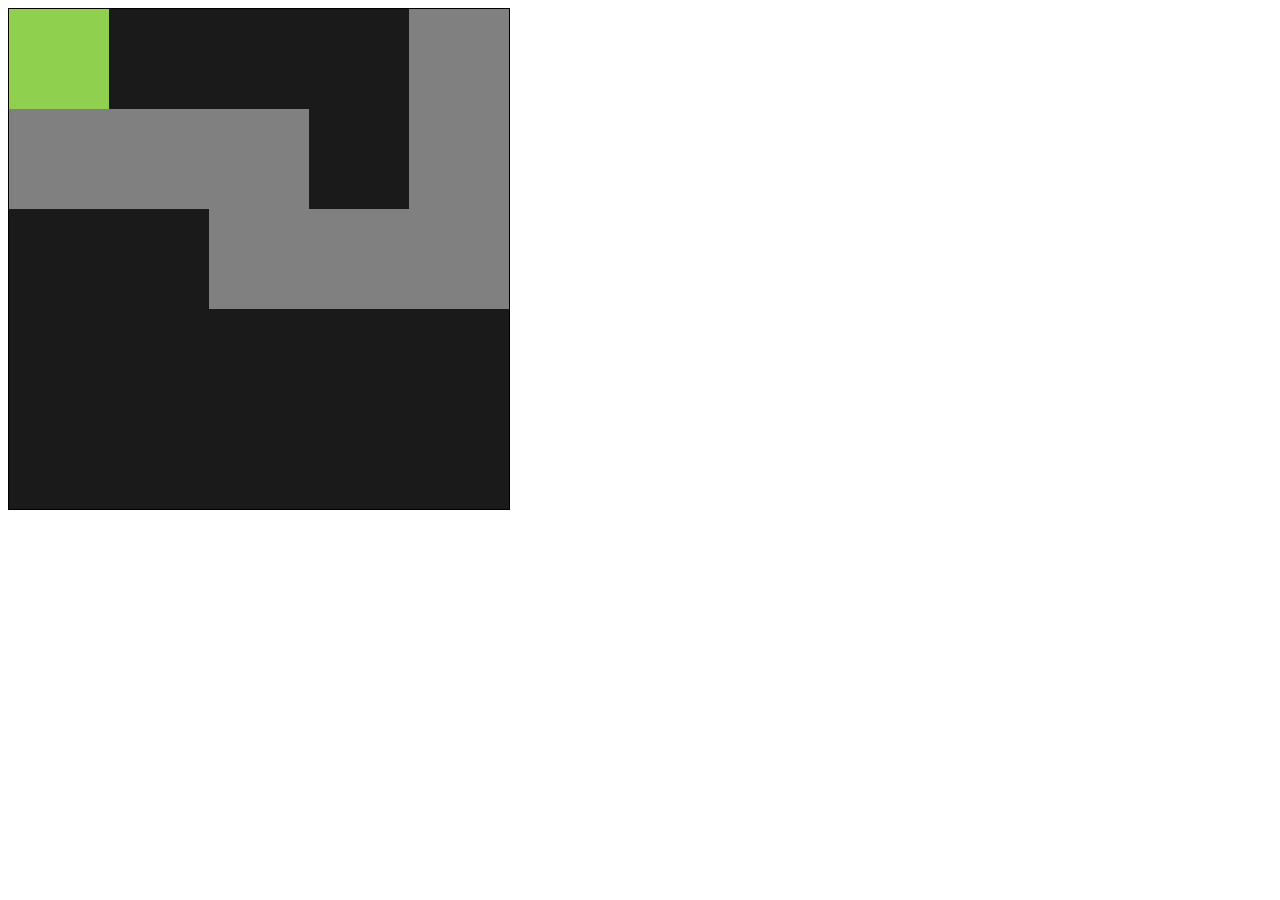
==== index.html @ 75d2e8ea "initial commit" ====
<!DOCTYPE html>
<html>
<head>
    <meta charset="utf-8" />
    <meta http-equiv="X-UA-Compatible" content="IE=edge">
    <title>MazeGame</title>
    <meta name="viewport" content="width=device-width, initial-scale=1">
    <link rel="stylesheet" type="text/css" media="screen" href="main.css" />
    <script src="js/main.js"></script>
</head>
<body onload="startGame()">
    
</body>
</html>
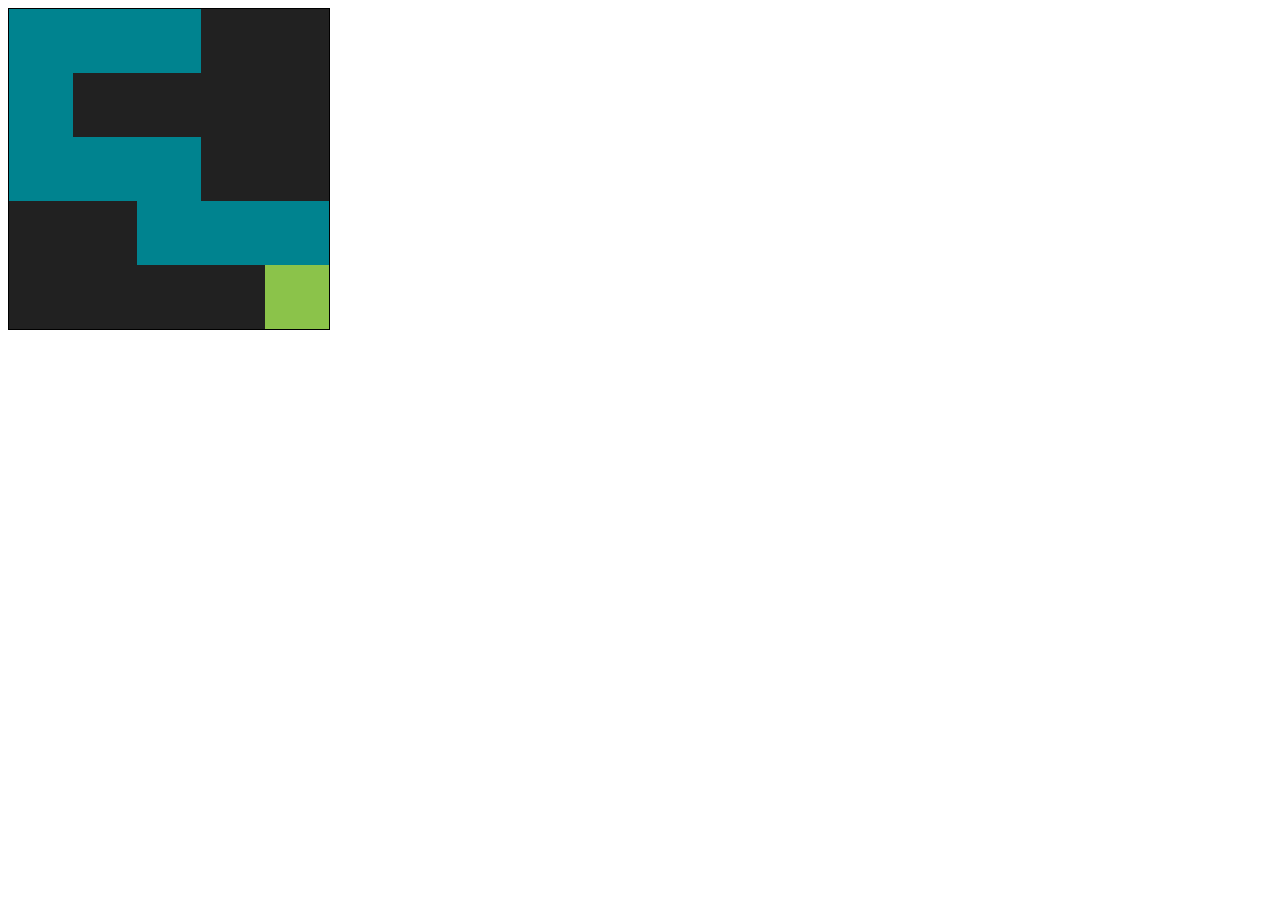
==== commit d2011dd0: "added css" ====
--- a/index.html
+++ b/index.html
@@ -5,7 +5,7 @@
     <meta http-equiv="X-UA-Compatible" content="IE=edge">
     <title>MazeGame</title>
     <meta name="viewport" content="width=device-width, initial-scale=1">
-    <link rel="stylesheet" type="text/css" media="screen" href="main.css" />
+    <link rel="stylesheet" type="text/css" media="screen" href="css/main.css" />
     <script src="js/main.js"></script>
 </head>
 <body onload="startGame()">
--- a/css/main.css
+++ b/css/main.css
@@ -0,0 +1,7 @@
+canvas {
+    z-index: 10;
+}
+
+button {
+    z-index: 20;
+}
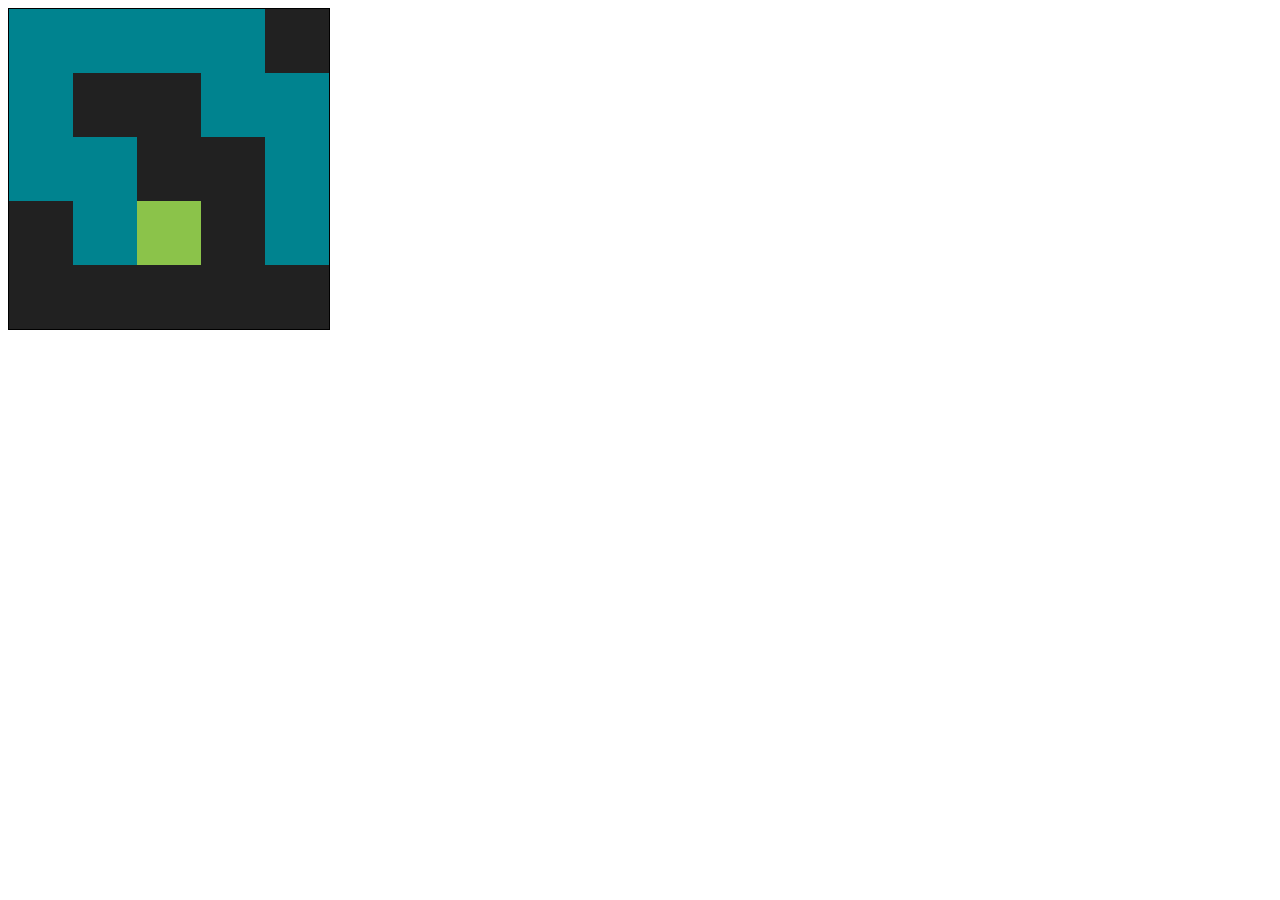
==== commit adaff396: "Update index.html" ====
--- a/index.html
+++ b/index.html
@@ -8,7 +8,7 @@
     <link rel="stylesheet" type="text/css" media="screen" href="css/main.css" />
     <script src="js/main.js"></script>
 </head>
-<body onload="startGame()">
+<body id="body" onload="startGame()">
     
 </body>
-</html>+</html>
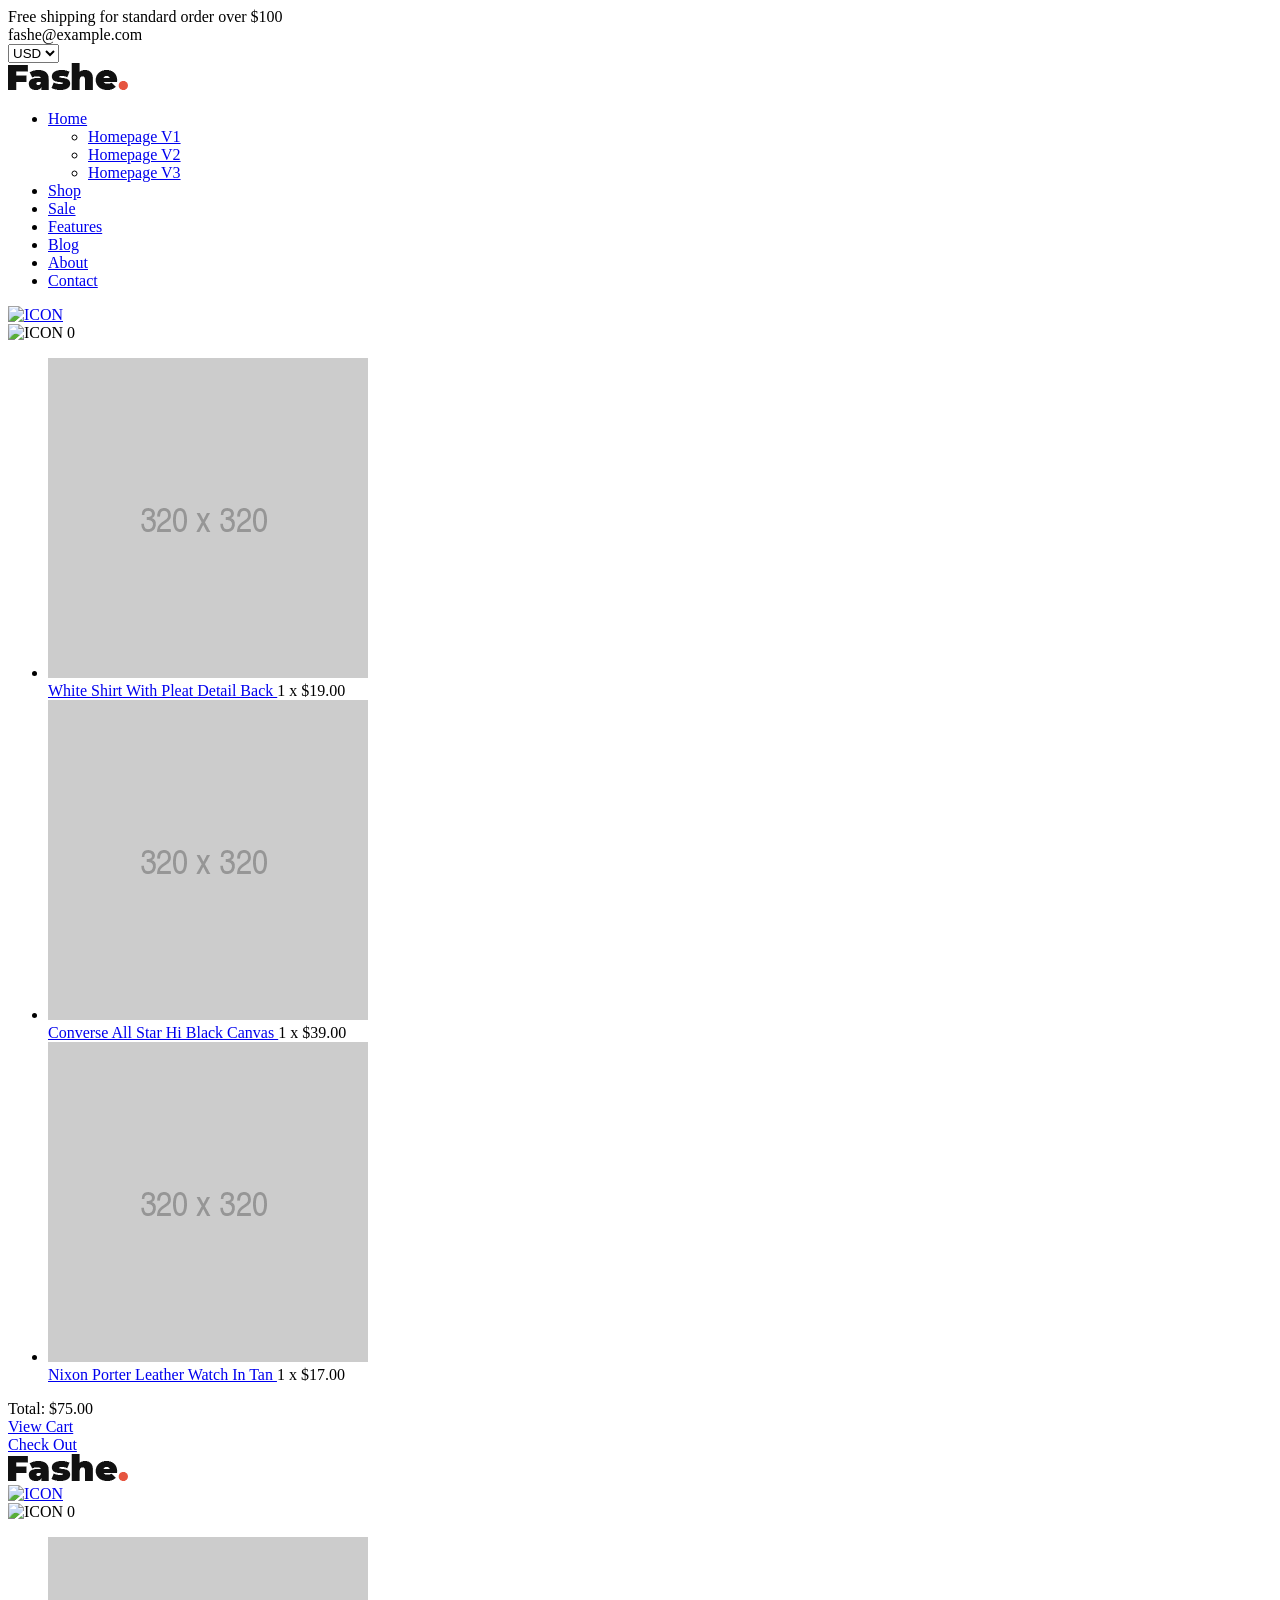
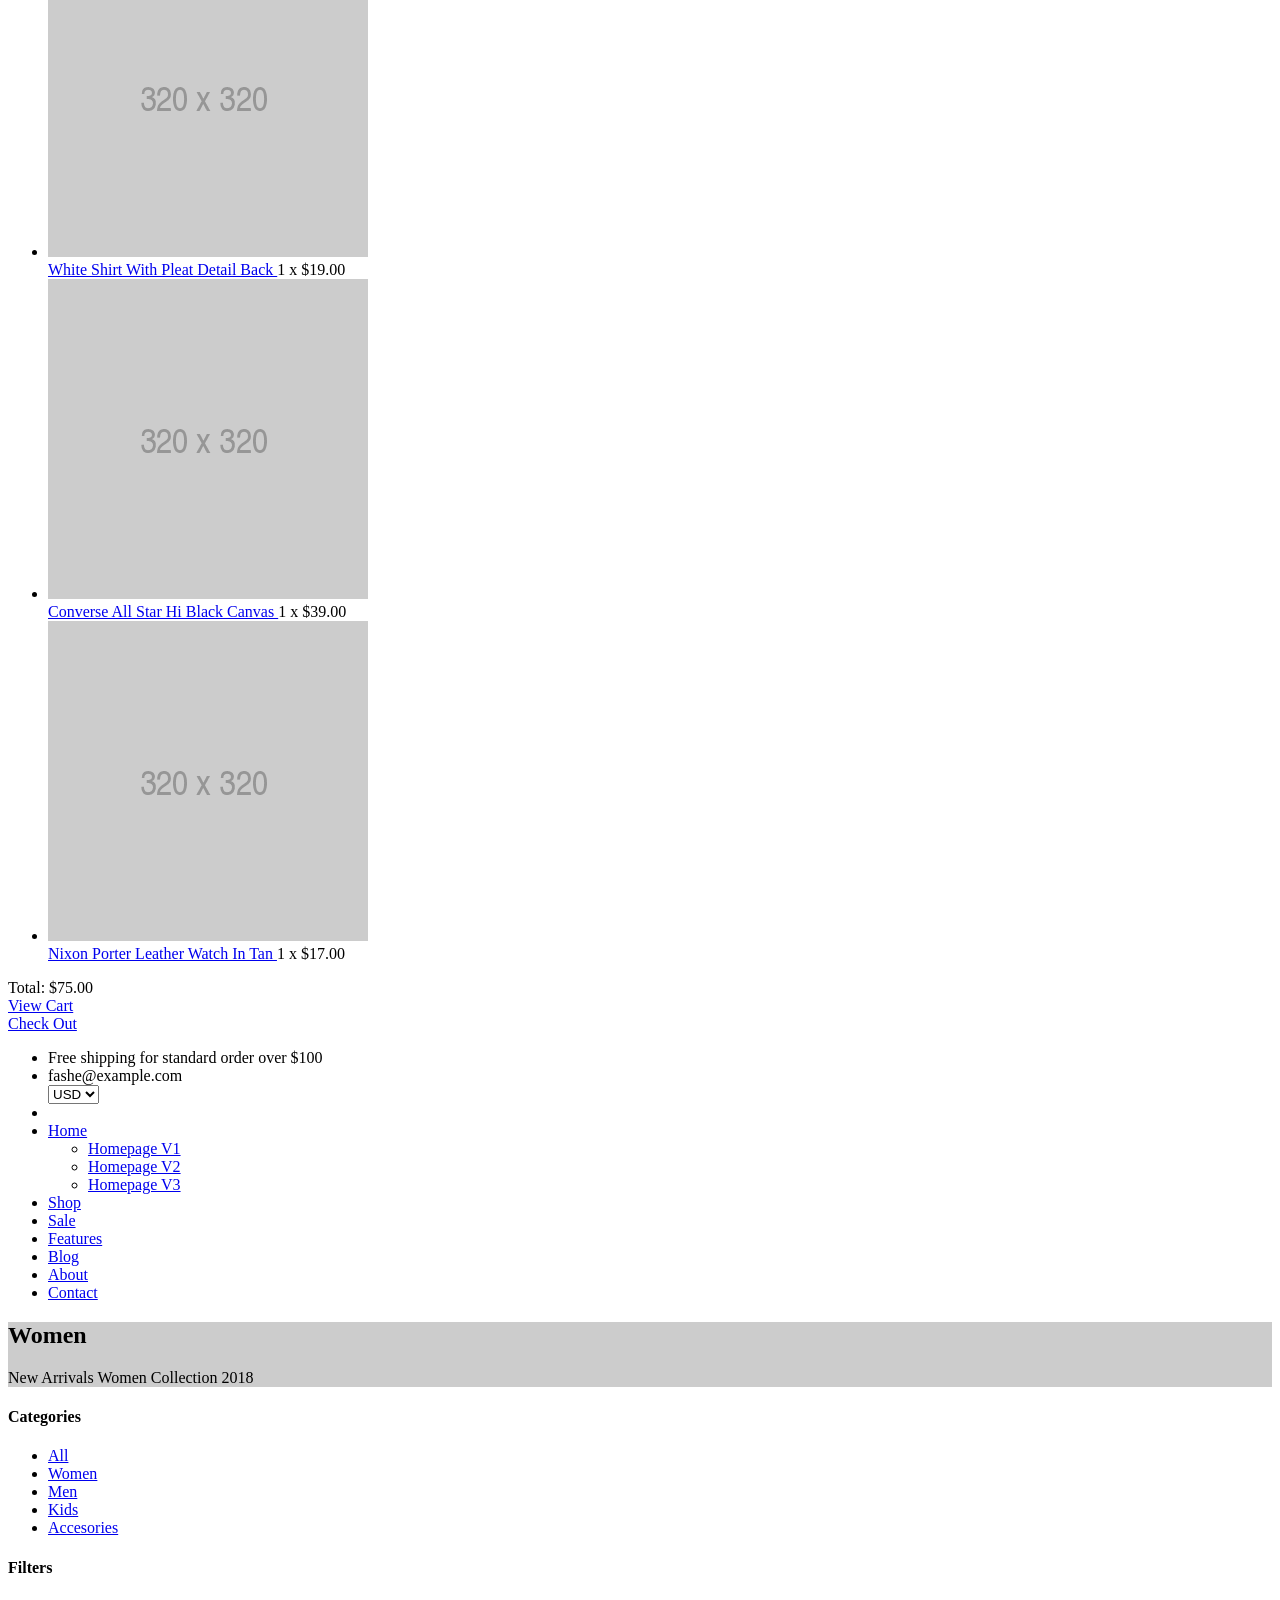
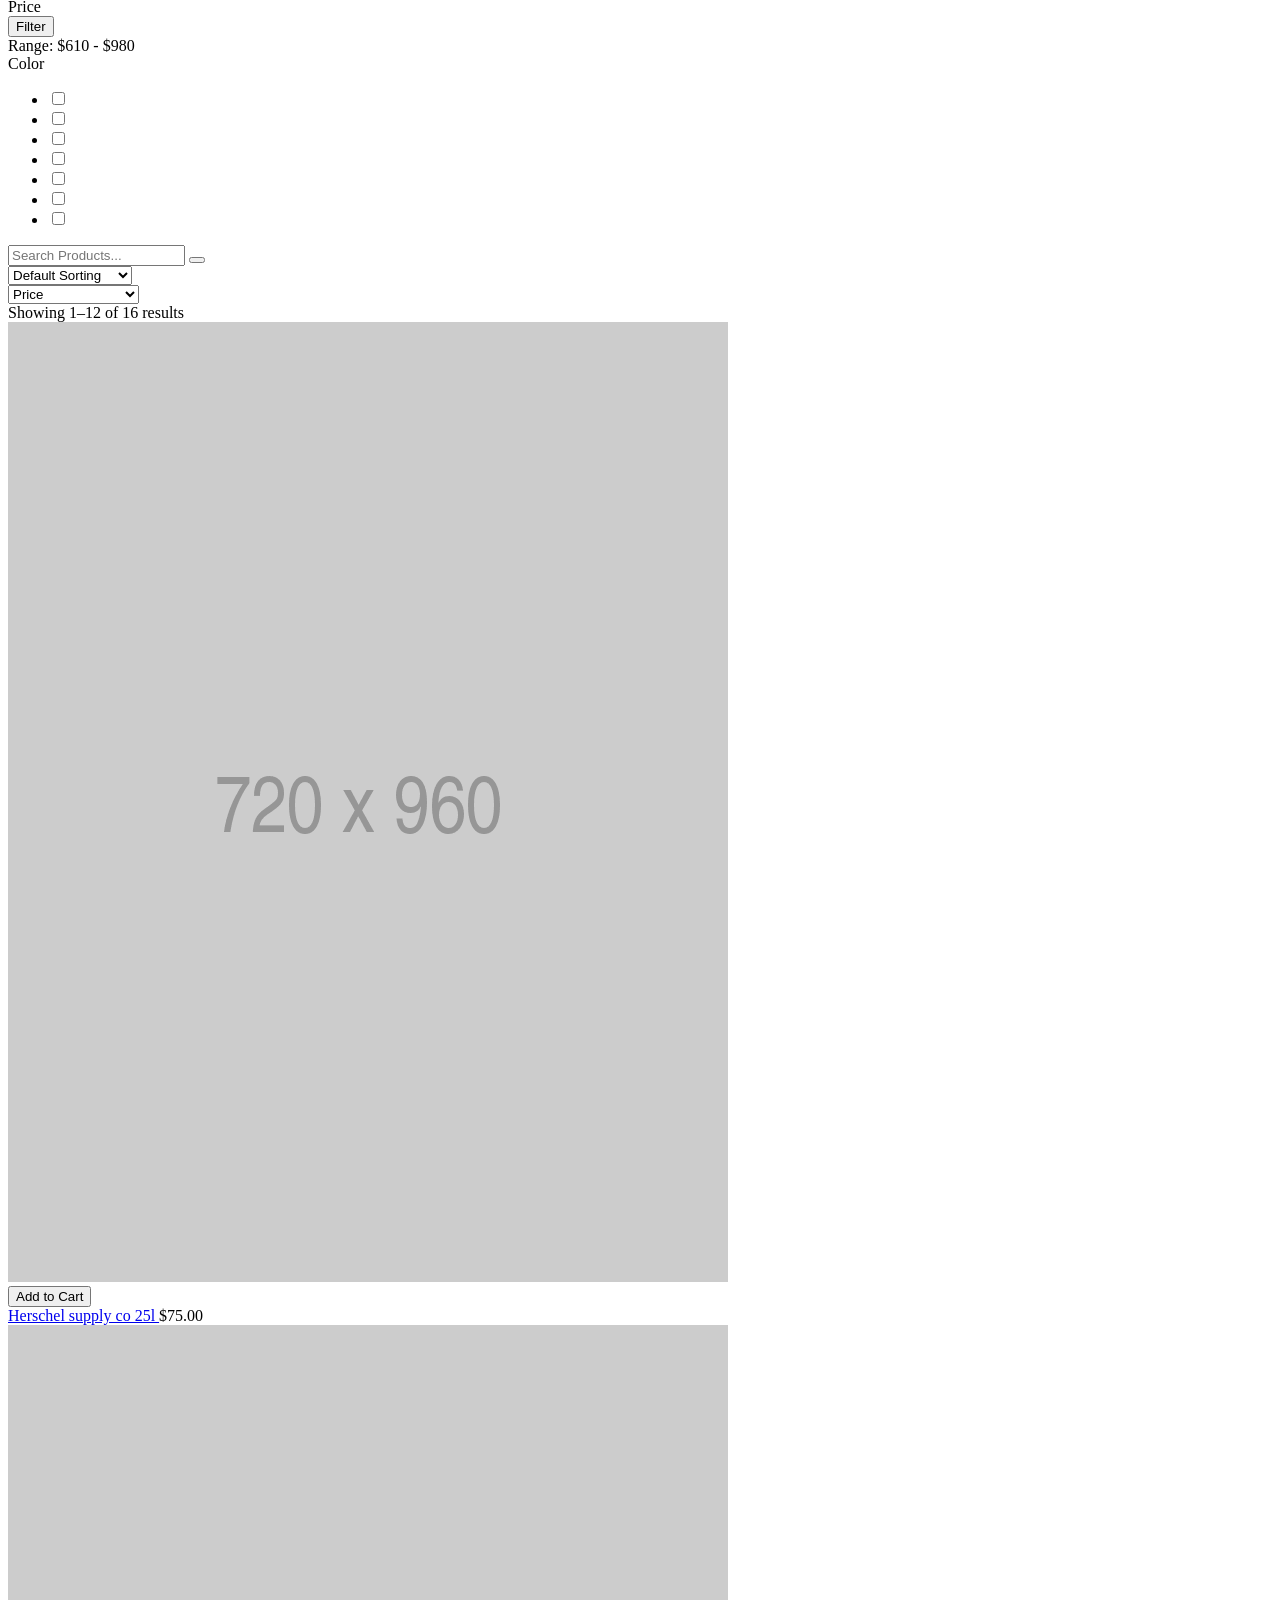
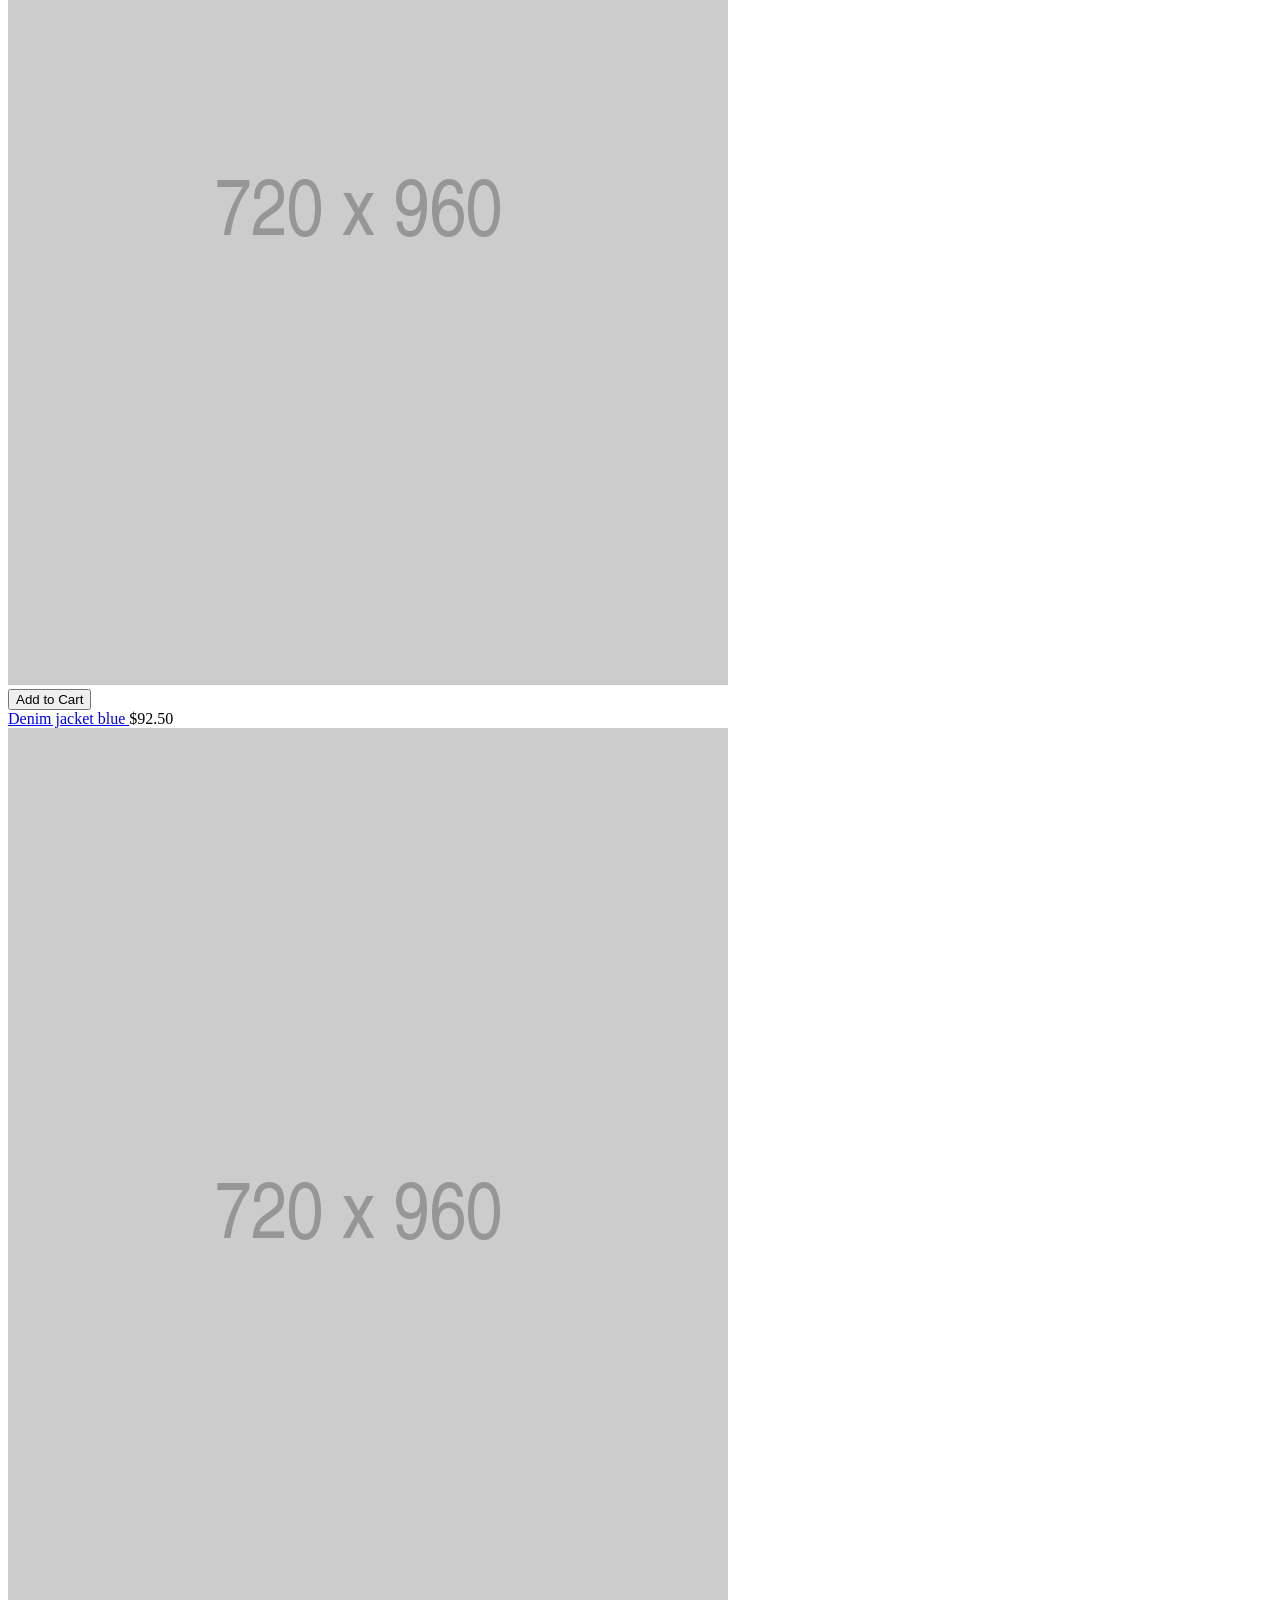
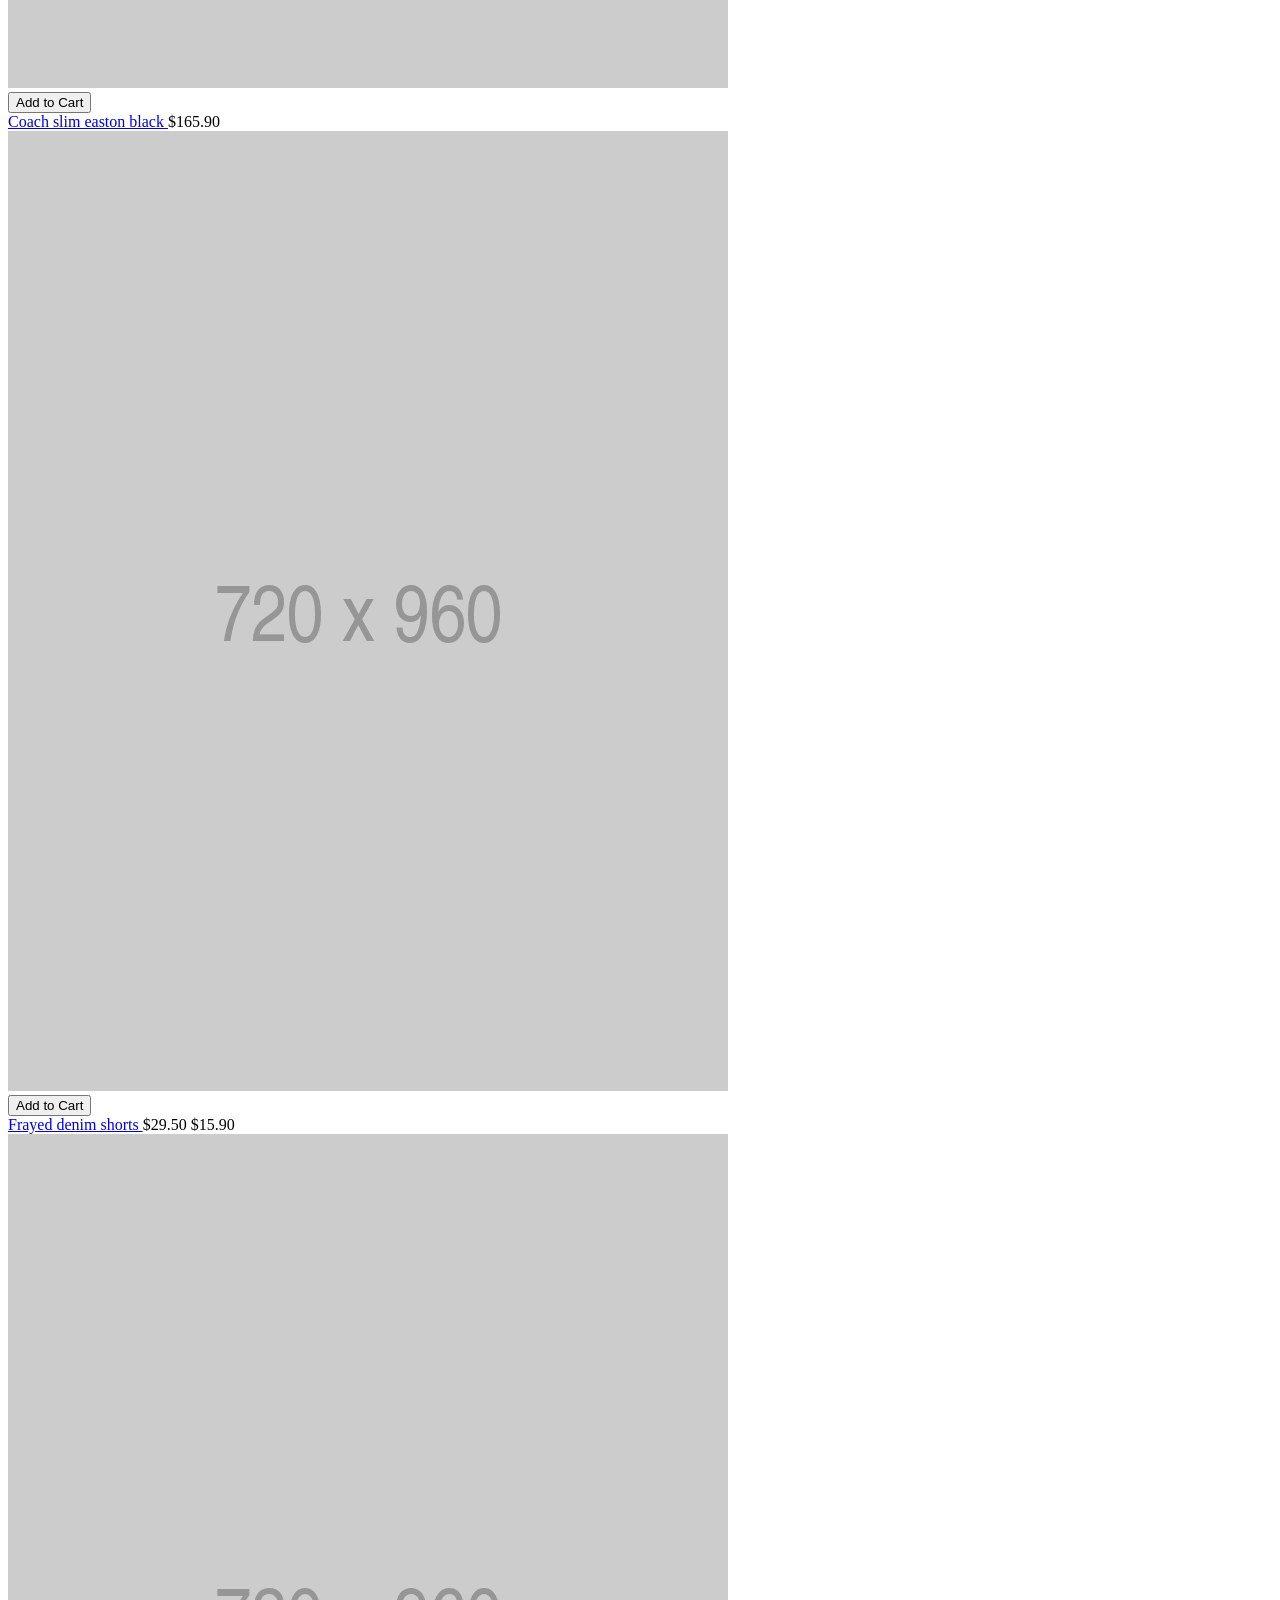
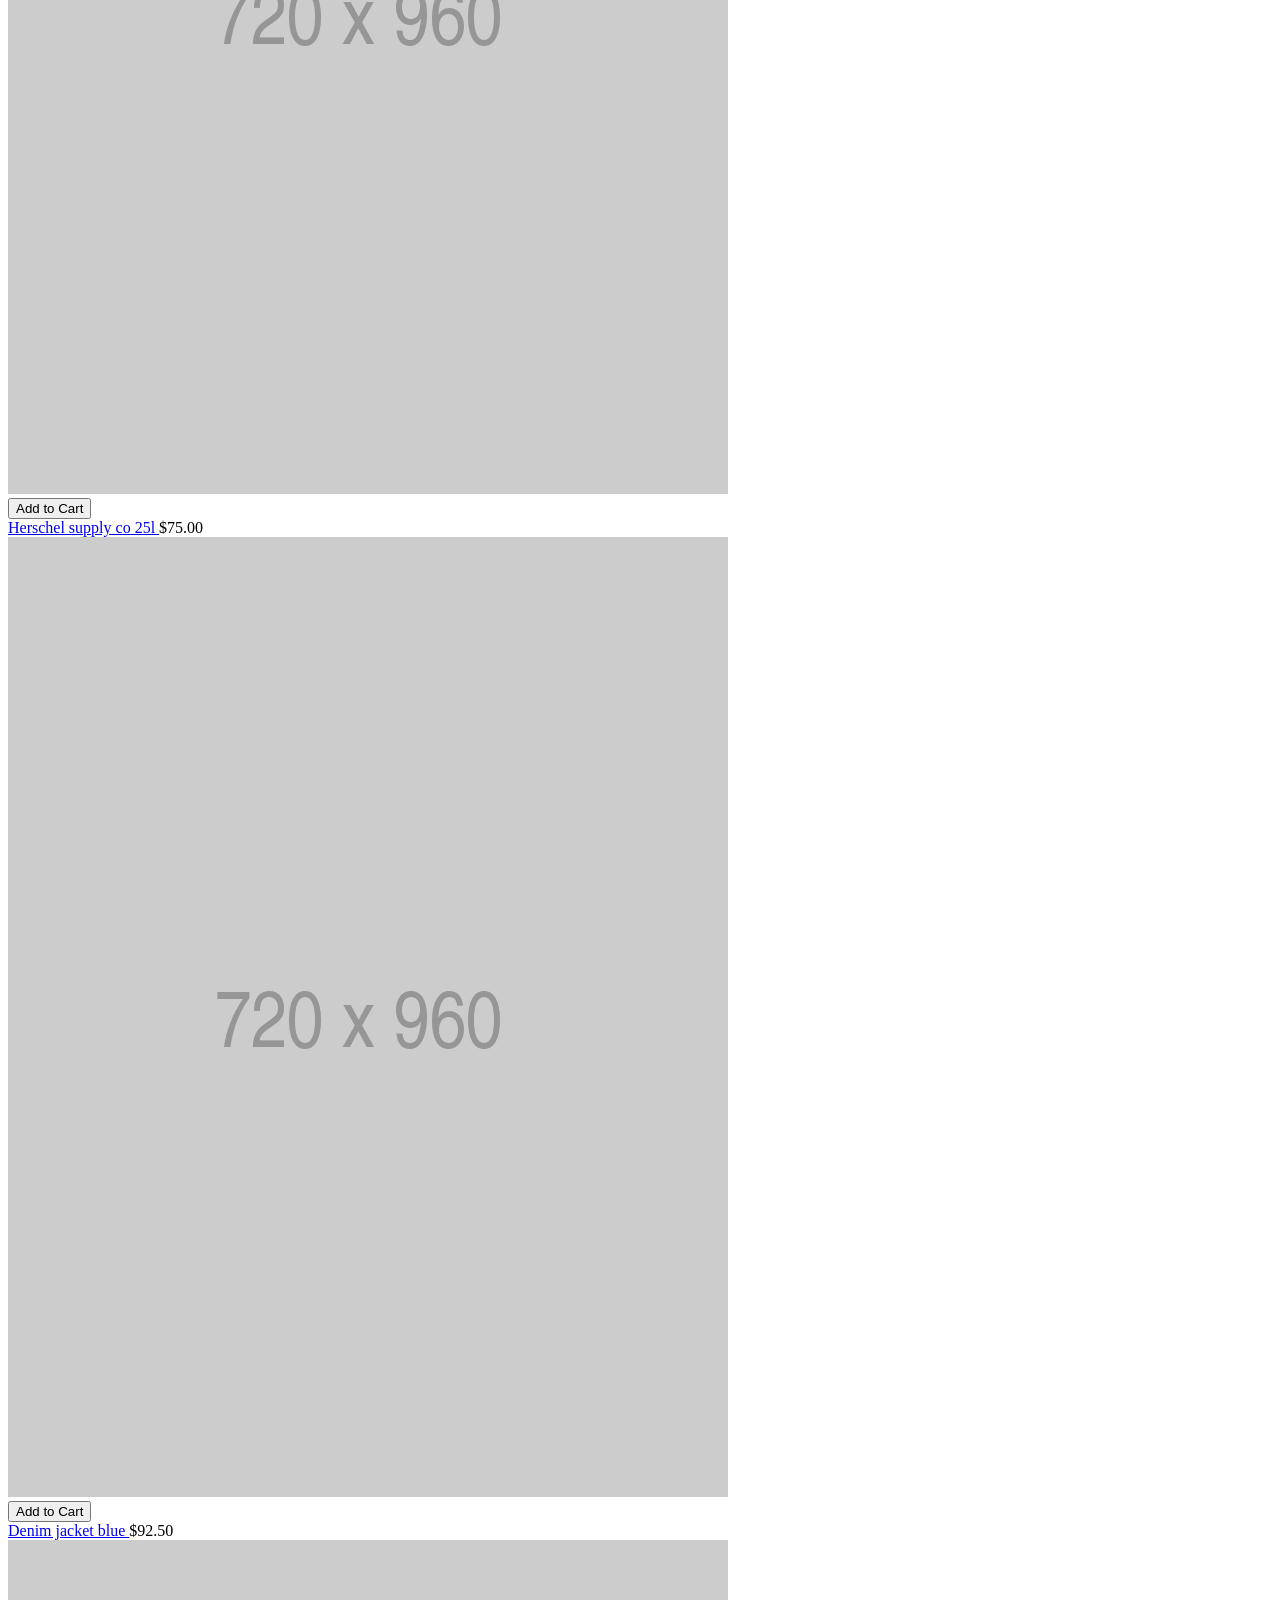
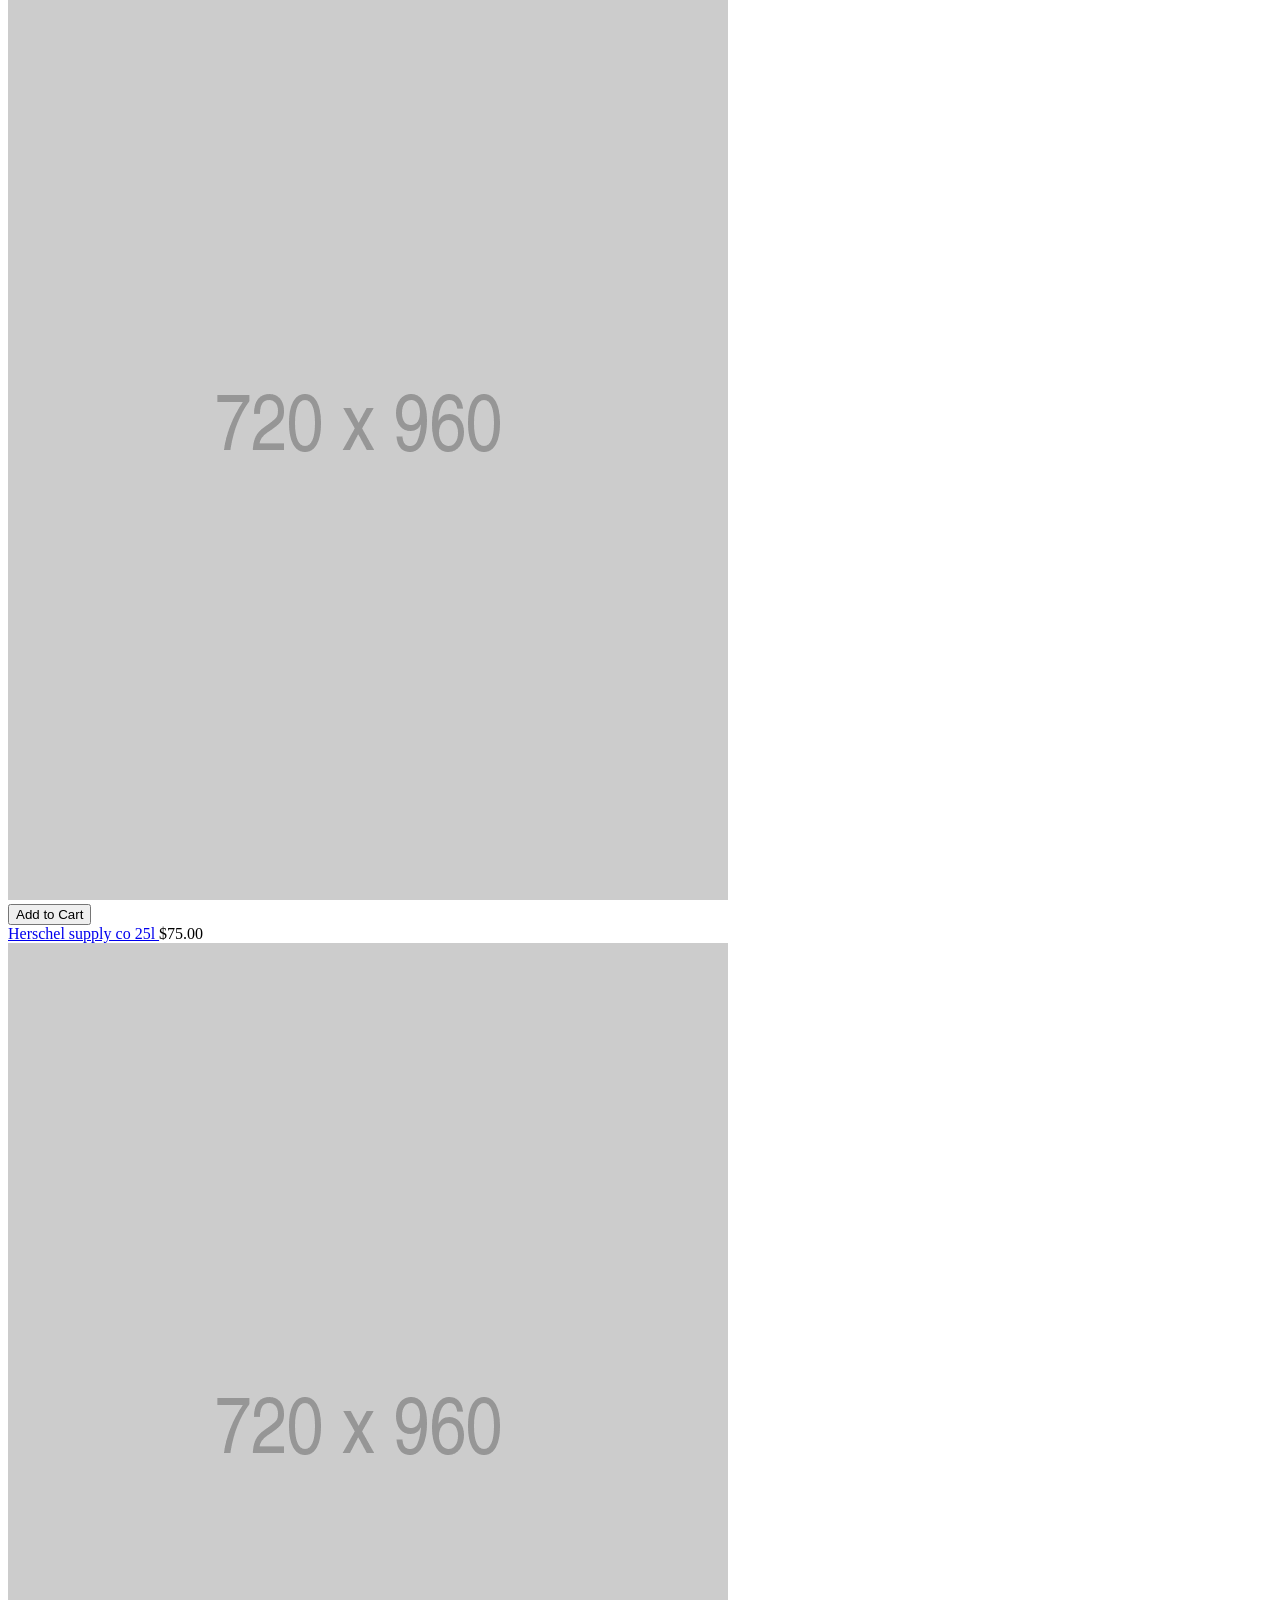
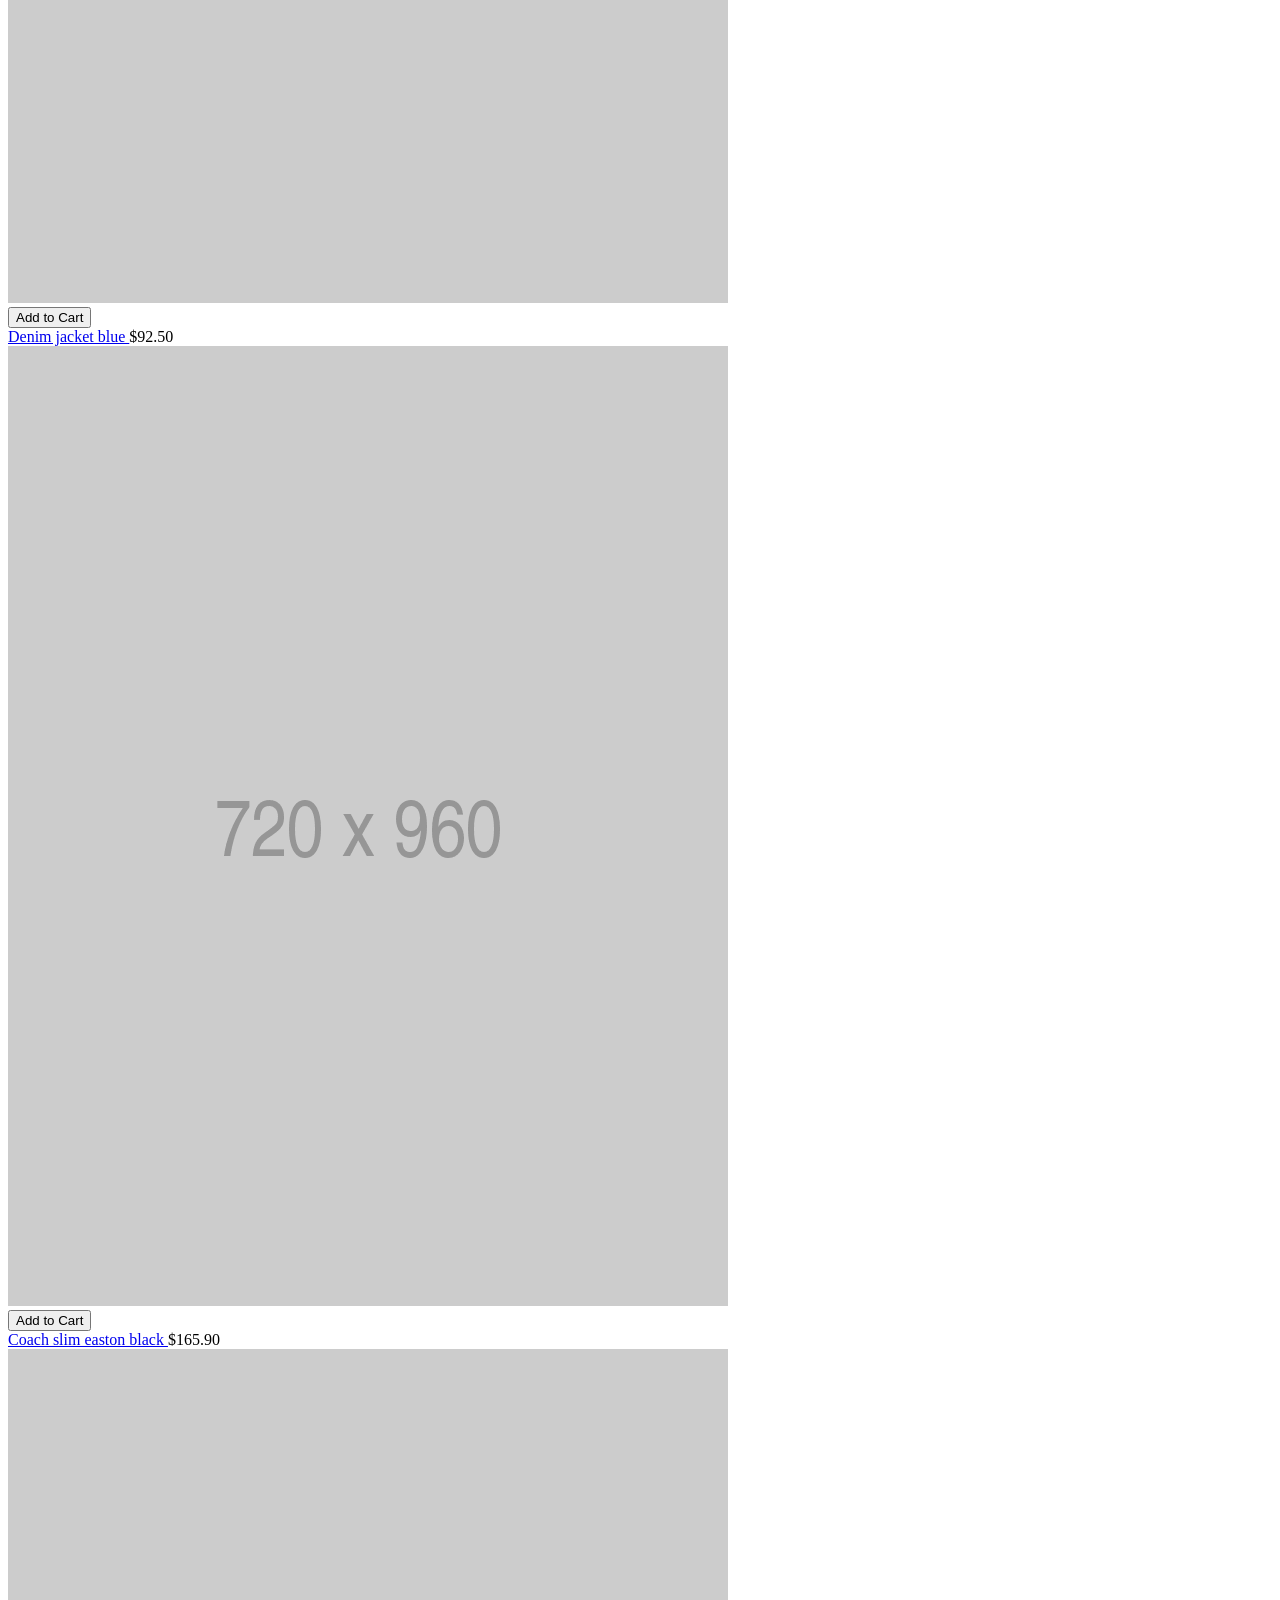
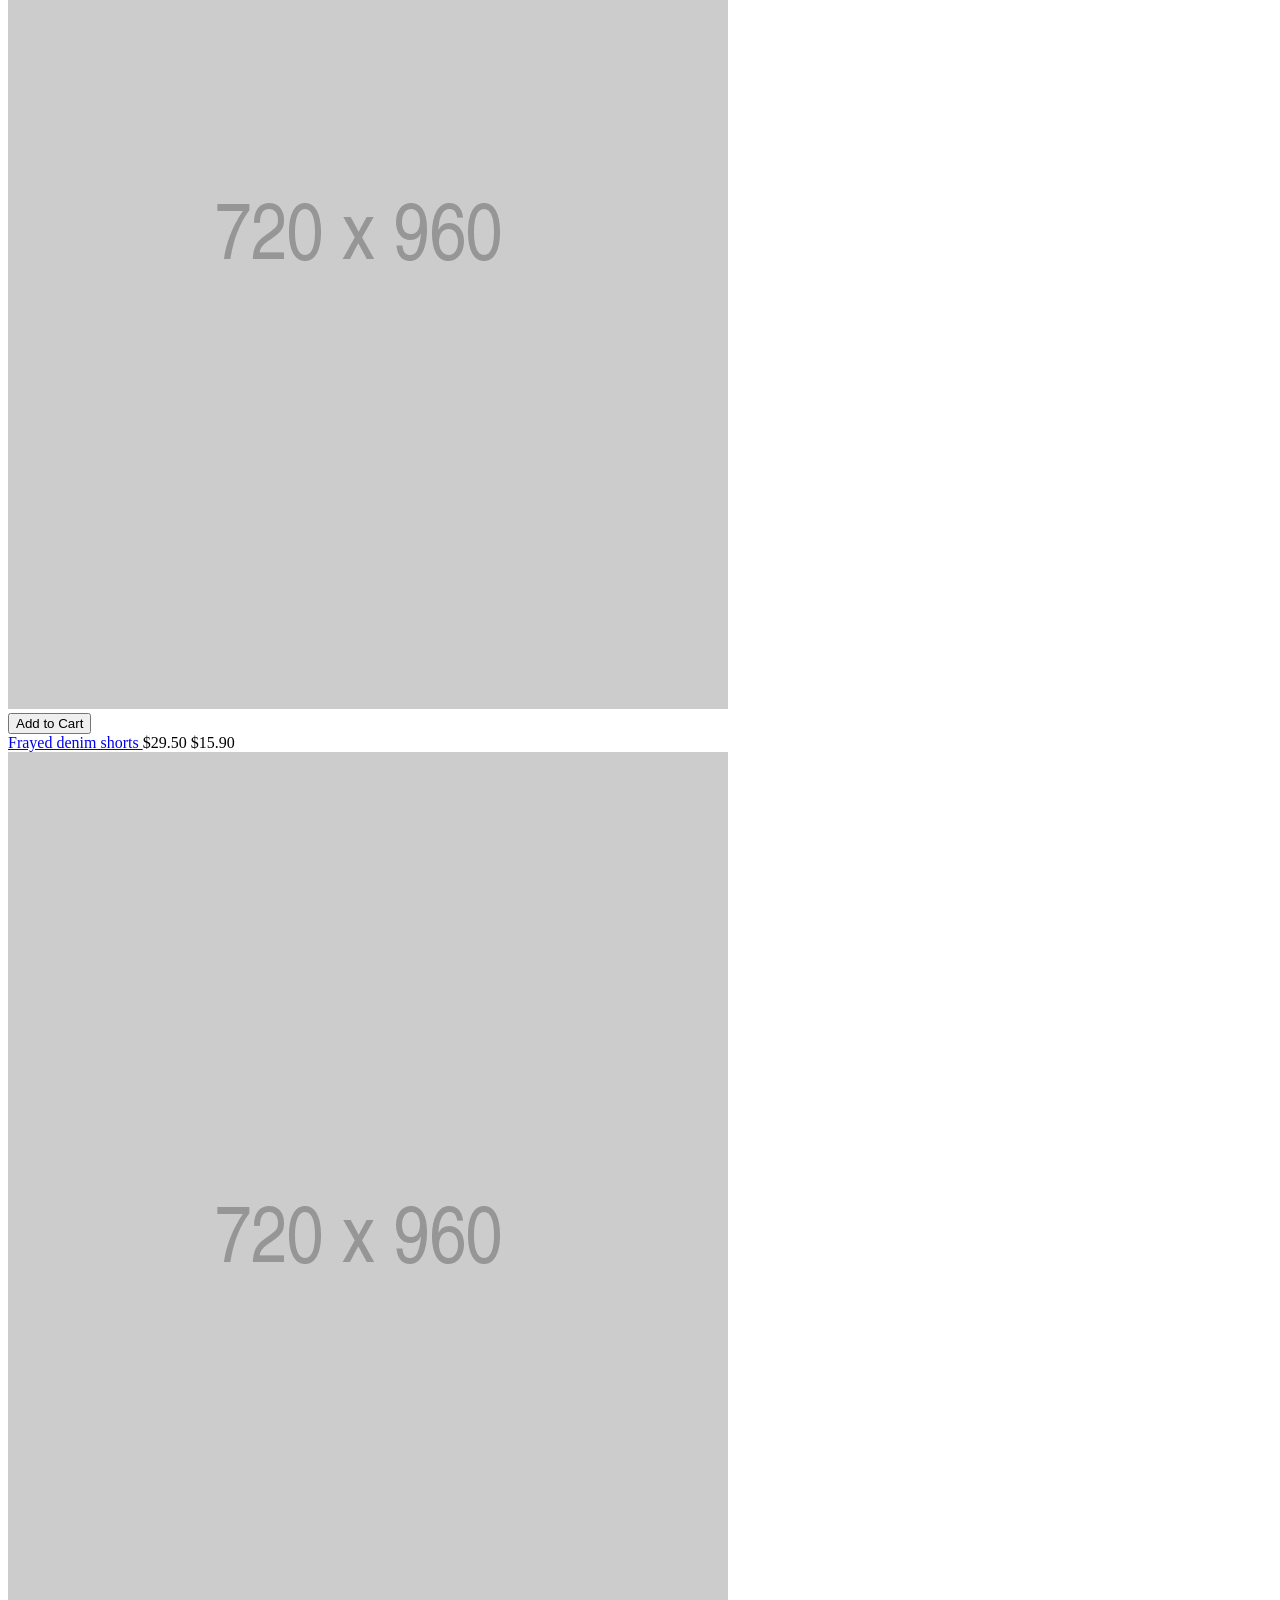
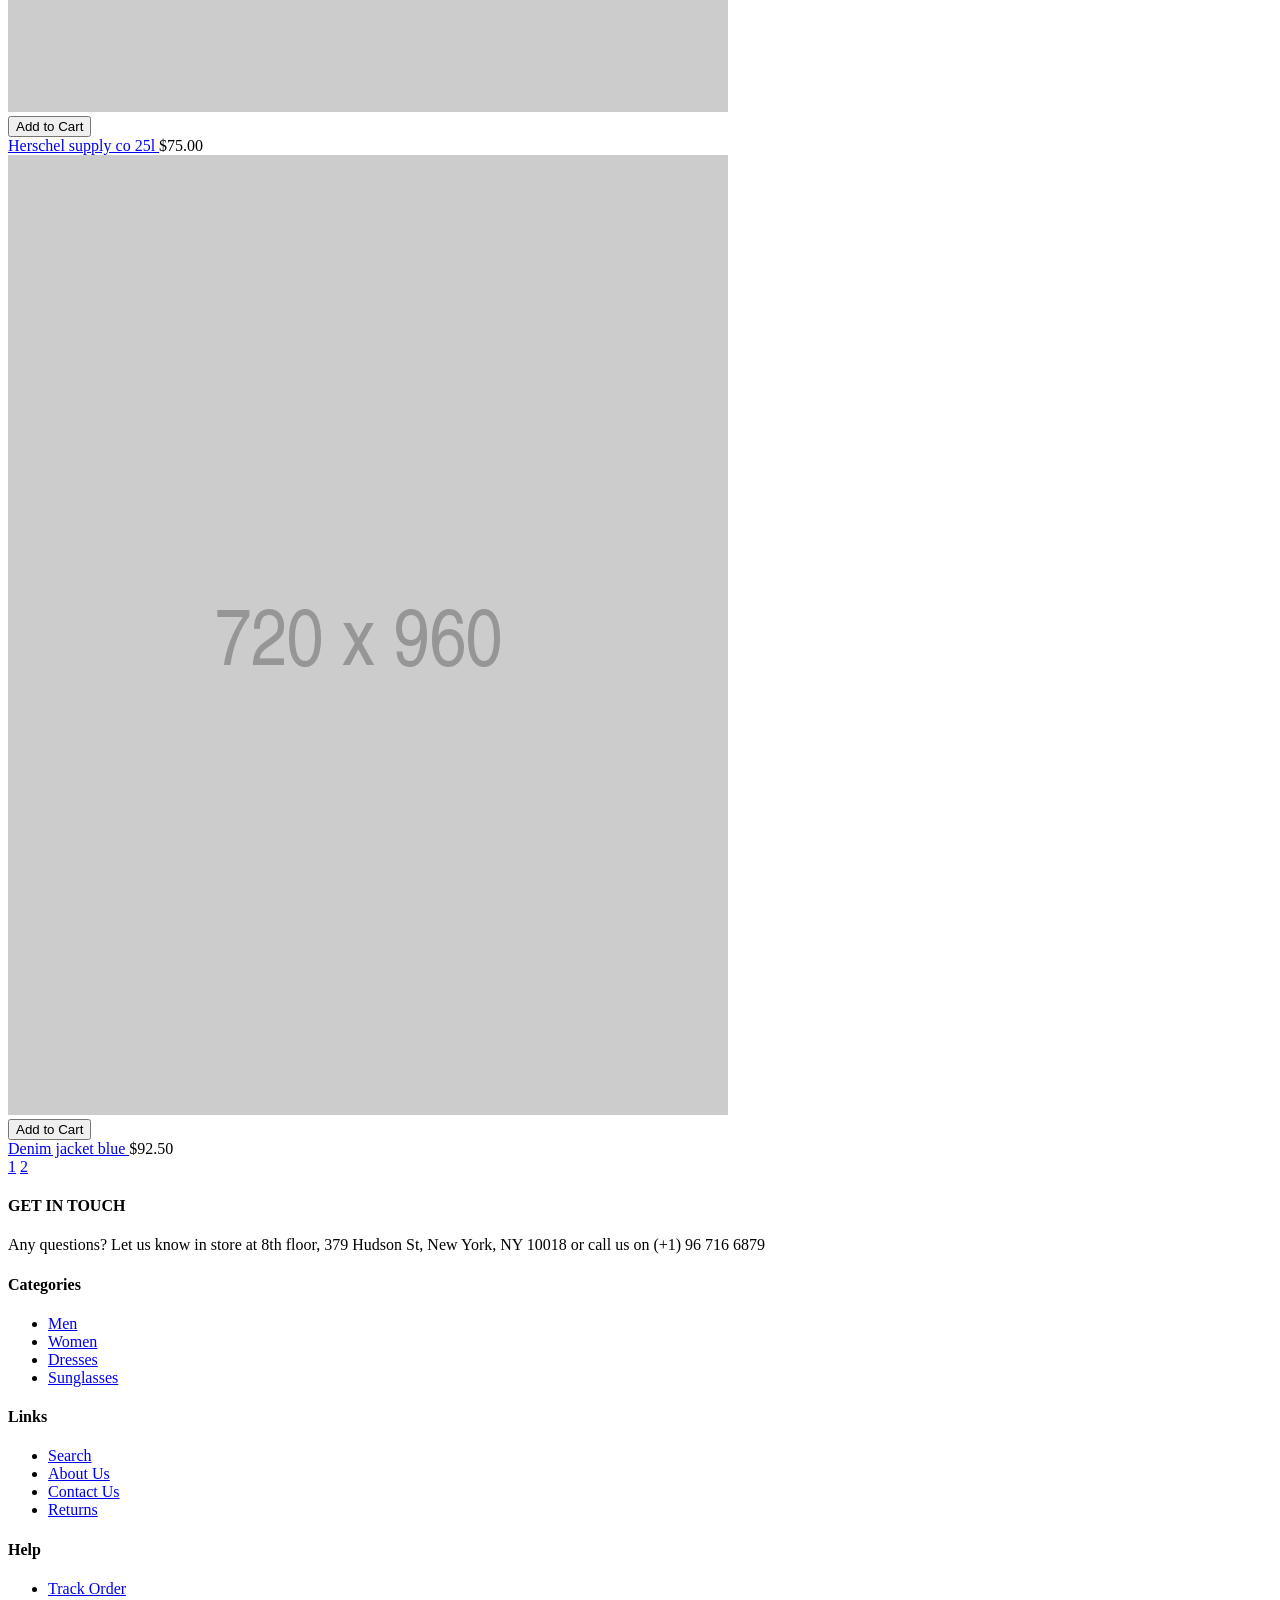
==== commit 34113d06: "changed product.html to index.html" ====
--- a/index.html
+++ b/index.html
@@ -1,14 +1,1221 @@
 <!DOCTYPE html>
-<html>
+<html lang="en">
 <head>
-    <meta charset="utf-8" />
-    <meta http-equiv="X-UA-Compatible" content="IE=edge">
-    <title>MazeGame</title>
-    <meta name="viewport" content="width=device-width, initial-scale=1">
-    <link rel="stylesheet" type="text/css" media="screen" href="css/main.css" />
-    <script src="js/main.js"></script>
+	<title>Product</title>
+	<meta charset="UTF-8">
+	<meta name="viewport" content="width=device-width, initial-scale=1">
+<!--===============================================================================================-->
+	<link rel="icon" type="image/png" href="images/icons/favicon.png"/>
+<!--===============================================================================================-->
+	<link rel="stylesheet" type="text/css" href="vendor/bootstrap/css/bootstrap.min.css">
+<!--===============================================================================================-->
+	<link rel="stylesheet" type="text/css" href="fonts/font-awesome-4.7.0/css/font-awesome.min.css">
+<!--===============================================================================================-->
+	<link rel="stylesheet" type="text/css" href="fonts/themify/themify-icons.css">
+<!--===============================================================================================-->
+	<link rel="stylesheet" type="text/css" href="fonts/Linearicons-Free-v1.0.0/icon-font.min.css">
+<!--===============================================================================================-->
+	<link rel="stylesheet" type="text/css" href="fonts/elegant-font/html-css/style.css">
+<!--===============================================================================================-->
+	<link rel="stylesheet" type="text/css" href="vendor/animate/animate.css">
+<!--===============================================================================================-->
+	<link rel="stylesheet" type="text/css" href="vendor/css-hamburgers/hamburgers.min.css">
+<!--===============================================================================================-->
+	<link rel="stylesheet" type="text/css" href="vendor/animsition/css/animsition.min.css">
+<!--===============================================================================================-->
+	<link rel="stylesheet" type="text/css" href="vendor/select2/select2.min.css">
+<!--===============================================================================================-->
+	<link rel="stylesheet" type="text/css" href="vendor/slick/slick.css">
+<!--===============================================================================================-->
+	<link rel="stylesheet" type="text/css" href="vendor/noui/nouislider.min.css">
+<!--===============================================================================================-->
+	<link rel="stylesheet" type="text/css" href="css/util.css">
+	<link rel="stylesheet" type="text/css" href="css/main.css">
+<!--===============================================================================================-->
 </head>
-<body id="body" onload="startGame()">
-    
+<body class="animsition">
+
+	<!-- Header -->
+	<header class="header1">
+		<!-- Header desktop -->
+		<div class="container-menu-header">
+			<div class="topbar">
+				<div class="topbar-social">
+					<a href="#" class="topbar-social-item fa fa-facebook"></a>
+					<a href="#" class="topbar-social-item fa fa-instagram"></a>
+					<a href="#" class="topbar-social-item fa fa-pinterest-p"></a>
+					<a href="#" class="topbar-social-item fa fa-snapchat-ghost"></a>
+					<a href="#" class="topbar-social-item fa fa-youtube-play"></a>
+				</div>
+
+				<span class="topbar-child1">
+					Free shipping for standard order over $100
+				</span>
+
+				<div class="topbar-child2">
+					<span class="topbar-email">
+						fashe@example.com
+					</span>
+
+					<div class="topbar-language rs1-select2">
+						<select class="selection-1" name="time">
+							<option>USD</option>
+							<option>EUR</option>
+						</select>
+					</div>
+				</div>
+			</div>
+
+			<div class="wrap_header">
+				<!-- Logo -->
+				<a href="index.html" class="logo">
+					<img src="images/icons/logo.png" alt="IMG-LOGO">
+				</a>
+
+				<!-- Menu -->
+				<div class="wrap_menu">
+					<nav class="menu">
+						<ul class="main_menu">
+							<li>
+								<a href="index.html">Home</a>
+								<ul class="sub_menu">
+									<li><a href="index.html">Homepage V1</a></li>
+									<li><a href="home-02.html">Homepage V2</a></li>
+									<li><a href="home-03.html">Homepage V3</a></li>
+								</ul>
+							</li>
+
+							<li>
+								<a href="product.html">Shop</a>
+							</li>
+
+							<li class="sale-noti">
+								<a href="product.html">Sale</a>
+							</li>
+
+							<li>
+								<a href="cart.html">Features</a>
+							</li>
+
+							<li>
+								<a href="blog.html">Blog</a>
+							</li>
+
+							<li>
+								<a href="about.html">About</a>
+							</li>
+
+							<li>
+								<a href="contact.html">Contact</a>
+							</li>
+						</ul>
+					</nav>
+				</div>
+
+				<!-- Header Icon -->
+				<div class="header-icons">
+					<a href="#" class="header-wrapicon1 dis-block">
+						<img src="images/icons/icon-header-01.png" class="header-icon1" alt="ICON">
+					</a>
+
+					<span class="linedivide1"></span>
+
+					<div class="header-wrapicon2">
+						<img src="images/icons/icon-header-02.png" class="header-icon1 js-show-header-dropdown" alt="ICON">
+						<span class="header-icons-noti">0</span>
+
+						<!-- Header cart noti -->
+						<div class="header-cart header-dropdown">
+							<ul class="header-cart-wrapitem">
+								<li class="header-cart-item">
+									<div class="header-cart-item-img">
+										<img src="images/item-cart-01.jpg" alt="IMG">
+									</div>
+
+									<div class="header-cart-item-txt">
+										<a href="#" class="header-cart-item-name">
+											White Shirt With Pleat Detail Back
+										</a>
+
+										<span class="header-cart-item-info">
+											1 x $19.00
+										</span>
+									</div>
+								</li>
+
+								<li class="header-cart-item">
+									<div class="header-cart-item-img">
+										<img src="images/item-cart-02.jpg" alt="IMG">
+									</div>
+
+									<div class="header-cart-item-txt">
+										<a href="#" class="header-cart-item-name">
+											Converse All Star Hi Black Canvas
+										</a>
+
+										<span class="header-cart-item-info">
+											1 x $39.00
+										</span>
+									</div>
+								</li>
+
+								<li class="header-cart-item">
+									<div class="header-cart-item-img">
+										<img src="images/item-cart-03.jpg" alt="IMG">
+									</div>
+
+									<div class="header-cart-item-txt">
+										<a href="#" class="header-cart-item-name">
+											Nixon Porter Leather Watch In Tan
+										</a>
+
+										<span class="header-cart-item-info">
+											1 x $17.00
+										</span>
+									</div>
+								</li>
+							</ul>
+
+							<div class="header-cart-total">
+								Total: $75.00
+							</div>
+
+							<div class="header-cart-buttons">
+								<div class="header-cart-wrapbtn">
+									<!-- Button -->
+									<a href="cart.html" class="flex-c-m size1 bg1 bo-rad-20 hov1 s-text1 trans-0-4">
+										View Cart
+									</a>
+								</div>
+
+								<div class="header-cart-wrapbtn">
+									<!-- Button -->
+									<a href="#" class="flex-c-m size1 bg1 bo-rad-20 hov1 s-text1 trans-0-4">
+										Check Out
+									</a>
+								</div>
+							</div>
+						</div>
+					</div>
+				</div>
+			</div>
+		</div>
+
+		<!-- Header Mobile -->
+		<div class="wrap_header_mobile">
+			<!-- Logo moblie -->
+			<a href="index.html" class="logo-mobile">
+				<img src="images/icons/logo.png" alt="IMG-LOGO">
+			</a>
+
+			<!-- Button show menu -->
+			<div class="btn-show-menu">
+				<!-- Header Icon mobile -->
+				<div class="header-icons-mobile">
+					<a href="#" class="header-wrapicon1 dis-block">
+						<img src="images/icons/icon-header-01.png" class="header-icon1" alt="ICON">
+					</a>
+
+					<span class="linedivide2"></span>
+
+					<div class="header-wrapicon2">
+						<img src="images/icons/icon-header-02.png" class="header-icon1 js-show-header-dropdown" alt="ICON">
+						<span class="header-icons-noti">0</span>
+
+						<!-- Header cart noti -->
+						<div class="header-cart header-dropdown">
+							<ul class="header-cart-wrapitem">
+								<li class="header-cart-item">
+									<div class="header-cart-item-img">
+										<img src="images/item-cart-01.jpg" alt="IMG">
+									</div>
+
+									<div class="header-cart-item-txt">
+										<a href="#" class="header-cart-item-name">
+											White Shirt With Pleat Detail Back
+										</a>
+
+										<span class="header-cart-item-info">
+											1 x $19.00
+										</span>
+									</div>
+								</li>
+
+								<li class="header-cart-item">
+									<div class="header-cart-item-img">
+										<img src="images/item-cart-02.jpg" alt="IMG">
+									</div>
+
+									<div class="header-cart-item-txt">
+										<a href="#" class="header-cart-item-name">
+											Converse All Star Hi Black Canvas
+										</a>
+
+										<span class="header-cart-item-info">
+											1 x $39.00
+										</span>
+									</div>
+								</li>
+
+								<li class="header-cart-item">
+									<div class="header-cart-item-img">
+										<img src="images/item-cart-03.jpg" alt="IMG">
+									</div>
+
+									<div class="header-cart-item-txt">
+										<a href="#" class="header-cart-item-name">
+											Nixon Porter Leather Watch In Tan
+										</a>
+
+										<span class="header-cart-item-info">
+											1 x $17.00
+										</span>
+									</div>
+								</li>
+							</ul>
+
+							<div class="header-cart-total">
+								Total: $75.00
+							</div>
+
+							<div class="header-cart-buttons">
+								<div class="header-cart-wrapbtn">
+									<!-- Button -->
+									<a href="cart.html" class="flex-c-m size1 bg1 bo-rad-20 hov1 s-text1 trans-0-4">
+										View Cart
+									</a>
+								</div>
+
+								<div class="header-cart-wrapbtn">
+									<!-- Button -->
+									<a href="#" class="flex-c-m size1 bg1 bo-rad-20 hov1 s-text1 trans-0-4">
+										Check Out
+									</a>
+								</div>
+							</div>
+						</div>
+					</div>
+				</div>
+
+				<div class="btn-show-menu-mobile hamburger hamburger--squeeze">
+					<span class="hamburger-box">
+						<span class="hamburger-inner"></span>
+					</span>
+				</div>
+			</div>
+		</div>
+
+		<!-- Menu Mobile -->
+		<div class="wrap-side-menu" >
+			<nav class="side-menu">
+				<ul class="main-menu">
+					<li class="item-topbar-mobile p-l-20 p-t-8 p-b-8">
+						<span class="topbar-child1">
+							Free shipping for standard order over $100
+						</span>
+					</li>
+
+					<li class="item-topbar-mobile p-l-20 p-t-8 p-b-8">
+						<div class="topbar-child2-mobile">
+							<span class="topbar-email">
+								fashe@example.com
+							</span>
+
+							<div class="topbar-language rs1-select2">
+								<select class="selection-1" name="time">
+									<option>USD</option>
+									<option>EUR</option>
+								</select>
+							</div>
+						</div>
+					</li>
+
+					<li class="item-topbar-mobile p-l-10">
+						<div class="topbar-social-mobile">
+							<a href="#" class="topbar-social-item fa fa-facebook"></a>
+							<a href="#" class="topbar-social-item fa fa-instagram"></a>
+							<a href="#" class="topbar-social-item fa fa-pinterest-p"></a>
+							<a href="#" class="topbar-social-item fa fa-snapchat-ghost"></a>
+							<a href="#" class="topbar-social-item fa fa-youtube-play"></a>
+						</div>
+					</li>
+
+					<li class="item-menu-mobile">
+						<a href="index.html">Home</a>
+						<ul class="sub-menu">
+							<li><a href="index.html">Homepage V1</a></li>
+							<li><a href="home-02.html">Homepage V2</a></li>
+							<li><a href="home-03.html">Homepage V3</a></li>
+						</ul>
+						<i class="arrow-main-menu fa fa-angle-right" aria-hidden="true"></i>
+					</li>
+
+					<li class="item-menu-mobile">
+						<a href="product.html">Shop</a>
+					</li>
+
+					<li class="item-menu-mobile">
+						<a href="product.html">Sale</a>
+					</li>
+
+					<li class="item-menu-mobile">
+						<a href="cart.html">Features</a>
+					</li>
+
+					<li class="item-menu-mobile">
+						<a href="blog.html">Blog</a>
+					</li>
+
+					<li class="item-menu-mobile">
+						<a href="about.html">About</a>
+					</li>
+
+					<li class="item-menu-mobile">
+						<a href="contact.html">Contact</a>
+					</li>
+				</ul>
+			</nav>
+		</div>
+	</header>
+
+	<!-- Title Page -->
+	<section class="bg-title-page p-t-50 p-b-40 flex-col-c-m" style="background-image: url(images/heading-pages-02.jpg);">
+		<h2 class="l-text2 t-center">
+			Women
+		</h2>
+		<p class="m-text13 t-center">
+			New Arrivals Women Collection 2018
+		</p>
+	</section>
+
+
+	<!-- Content page -->
+	<section class="bgwhite p-t-55 p-b-65">
+		<div class="container">
+			<div class="row">
+				<div class="col-sm-6 col-md-4 col-lg-3 p-b-50">
+					<div class="leftbar p-r-20 p-r-0-sm">
+						<!--  -->
+						<h4 class="m-text14 p-b-7">
+							Categories
+						</h4>
+
+						<ul class="p-b-54">
+							<li class="p-t-4">
+								<a href="#" class="s-text13 active1">
+									All
+								</a>
+							</li>
+
+							<li class="p-t-4">
+								<a href="#" class="s-text13">
+									Women
+								</a>
+							</li>
+
+							<li class="p-t-4">
+								<a href="#" class="s-text13">
+									Men
+								</a>
+							</li>
+
+							<li class="p-t-4">
+								<a href="#" class="s-text13">
+									Kids
+								</a>
+							</li>
+
+							<li class="p-t-4">
+								<a href="#" class="s-text13">
+									Accesories
+								</a>
+							</li>
+						</ul>
+
+						<!--  -->
+						<h4 class="m-text14 p-b-32">
+							Filters
+						</h4>
+
+						<div class="filter-price p-t-22 p-b-50 bo3">
+							<div class="m-text15 p-b-17">
+								Price
+							</div>
+
+							<div class="wra-filter-bar">
+								<div id="filter-bar"></div>
+							</div>
+
+							<div class="flex-sb-m flex-w p-t-16">
+								<div class="w-size11">
+									<!-- Button -->
+									<button class="flex-c-m size4 bg7 bo-rad-15 hov1 s-text14 trans-0-4">
+										Filter
+									</button>
+								</div>
+
+								<div class="s-text3 p-t-10 p-b-10">
+									Range: $<span id="value-lower">610</span> - $<span id="value-upper">980</span>
+								</div>
+							</div>
+						</div>
+
+						<div class="filter-color p-t-22 p-b-50 bo3">
+							<div class="m-text15 p-b-12">
+								Color
+							</div>
+
+							<ul class="flex-w">
+								<li class="m-r-10">
+									<input class="checkbox-color-filter" id="color-filter1" type="checkbox" name="color-filter1">
+									<label class="color-filter color-filter1" for="color-filter1"></label>
+								</li>
+
+								<li class="m-r-10">
+									<input class="checkbox-color-filter" id="color-filter2" type="checkbox" name="color-filter2">
+									<label class="color-filter color-filter2" for="color-filter2"></label>
+								</li>
+
+								<li class="m-r-10">
+									<input class="checkbox-color-filter" id="color-filter3" type="checkbox" name="color-filter3">
+									<label class="color-filter color-filter3" for="color-filter3"></label>
+								</li>
+
+								<li class="m-r-10">
+									<input class="checkbox-color-filter" id="color-filter4" type="checkbox" name="color-filter4">
+									<label class="color-filter color-filter4" for="color-filter4"></label>
+								</li>
+
+								<li class="m-r-10">
+									<input class="checkbox-color-filter" id="color-filter5" type="checkbox" name="color-filter5">
+									<label class="color-filter color-filter5" for="color-filter5"></label>
+								</li>
+
+								<li class="m-r-10">
+									<input class="checkbox-color-filter" id="color-filter6" type="checkbox" name="color-filter6">
+									<label class="color-filter color-filter6" for="color-filter6"></label>
+								</li>
+
+								<li class="m-r-10">
+									<input class="checkbox-color-filter" id="color-filter7" type="checkbox" name="color-filter7">
+									<label class="color-filter color-filter7" for="color-filter7"></label>
+								</li>
+							</ul>
+						</div>
+
+						<div class="search-product pos-relative bo4 of-hidden">
+							<input class="s-text7 size6 p-l-23 p-r-50" type="text" name="search-product" placeholder="Search Products...">
+
+							<button class="flex-c-m size5 ab-r-m color2 color0-hov trans-0-4">
+								<i class="fs-12 fa fa-search" aria-hidden="true"></i>
+							</button>
+						</div>
+					</div>
+				</div>
+
+				<div class="col-sm-6 col-md-8 col-lg-9 p-b-50">
+					<!--  -->
+					<div class="flex-sb-m flex-w p-b-35">
+						<div class="flex-w">
+							<div class="rs2-select2 bo4 of-hidden w-size12 m-t-5 m-b-5 m-r-10">
+								<select class="selection-2" name="sorting">
+									<option>Default Sorting</option>
+									<option>Popularity</option>
+									<option>Price: low to high</option>
+									<option>Price: high to low</option>
+								</select>
+							</div>
+
+							<div class="rs2-select2 bo4 of-hidden w-size12 m-t-5 m-b-5 m-r-10">
+								<select class="selection-2" name="sorting">
+									<option>Price</option>
+									<option>$0.00 - $50.00</option>
+									<option>$50.00 - $100.00</option>
+									<option>$100.00 - $150.00</option>
+									<option>$150.00 - $200.00</option>
+									<option>$200.00+</option>
+
+								</select>
+							</div>
+						</div>
+
+						<span class="s-text8 p-t-5 p-b-5">
+							Showing 1–12 of 16 results
+						</span>
+					</div>
+
+					<!-- Product -->
+					<div class="row">
+						<div class="col-sm-12 col-md-6 col-lg-4 p-b-50">
+							<!-- Block2 -->
+							<div class="block2">
+								<div class="block2-img wrap-pic-w of-hidden pos-relative block2-labelnew">
+									<img src="images/item-02.jpg" alt="IMG-PRODUCT">
+
+									<div class="block2-overlay trans-0-4">
+										<a href="#" class="block2-btn-addwishlist hov-pointer trans-0-4">
+											<i class="icon-wishlist icon_heart_alt" aria-hidden="true"></i>
+											<i class="icon-wishlist icon_heart dis-none" aria-hidden="true"></i>
+										</a>
+
+										<div class="block2-btn-addcart w-size1 trans-0-4">
+											<!-- Button -->
+											<button class="flex-c-m size1 bg4 bo-rad-23 hov1 s-text1 trans-0-4">
+												Add to Cart
+											</button>
+										</div>
+									</div>
+								</div>
+
+								<div class="block2-txt p-t-20">
+									<a href="product-detail.html" class="block2-name dis-block s-text3 p-b-5">
+										Herschel supply co 25l
+									</a>
+
+									<span class="block2-price m-text6 p-r-5">
+										$75.00
+									</span>
+								</div>
+							</div>
+						</div>
+
+						<div class="col-sm-12 col-md-6 col-lg-4 p-b-50">
+							<!-- Block2 -->
+							<div class="block2">
+								<div class="block2-img wrap-pic-w of-hidden pos-relative">
+									<img src="images/item-03.jpg" alt="IMG-PRODUCT">
+
+									<div class="block2-overlay trans-0-4">
+										<a href="#" class="block2-btn-addwishlist hov-pointer trans-0-4">
+											<i class="icon-wishlist icon_heart_alt" aria-hidden="true"></i>
+											<i class="icon-wishlist icon_heart dis-none" aria-hidden="true"></i>
+										</a>
+
+										<div class="block2-btn-addcart w-size1 trans-0-4">
+											<!-- Button -->
+											<button class="flex-c-m size1 bg4 bo-rad-23 hov1 s-text1 trans-0-4">
+												Add to Cart
+											</button>
+										</div>
+									</div>
+								</div>
+
+								<div class="block2-txt p-t-20">
+									<a href="product-detail.html" class="block2-name dis-block s-text3 p-b-5">
+										Denim jacket blue
+									</a>
+
+									<span class="block2-price m-text6 p-r-5">
+										$92.50
+									</span>
+								</div>
+							</div>
+						</div>
+
+						<div class="col-sm-12 col-md-6 col-lg-4 p-b-50">
+							<!-- Block2 -->
+							<div class="block2">
+								<div class="block2-img wrap-pic-w of-hidden pos-relative">
+									<img src="images/item-05.jpg" alt="IMG-PRODUCT">
+
+									<div class="block2-overlay trans-0-4">
+										<a href="#" class="block2-btn-addwishlist hov-pointer trans-0-4">
+											<i class="icon-wishlist icon_heart_alt" aria-hidden="true"></i>
+											<i class="icon-wishlist icon_heart dis-none" aria-hidden="true"></i>
+										</a>
+
+										<div class="block2-btn-addcart w-size1 trans-0-4">
+											<!-- Button -->
+											<button class="flex-c-m size1 bg4 bo-rad-23 hov1 s-text1 trans-0-4">
+												Add to Cart
+											</button>
+										</div>
+									</div>
+								</div>
+
+								<div class="block2-txt p-t-20">
+									<a href="product-detail.html" class="block2-name dis-block s-text3 p-b-5">
+										Coach slim easton black
+									</a>
+
+									<span class="block2-price m-text6 p-r-5">
+										$165.90
+									</span>
+								</div>
+							</div>
+						</div>
+
+						<div class="col-sm-12 col-md-6 col-lg-4 p-b-50">
+							<!-- Block2 -->
+							<div class="block2">
+								<div class="block2-img wrap-pic-w of-hidden pos-relative block2-labelsale">
+									<img src="images/item-07.jpg" alt="IMG-PRODUCT">
+
+									<div class="block2-overlay trans-0-4">
+										<a href="#" class="block2-btn-addwishlist hov-pointer trans-0-4">
+											<i class="icon-wishlist icon_heart_alt" aria-hidden="true"></i>
+											<i class="icon-wishlist icon_heart dis-none" aria-hidden="true"></i>
+										</a>
+
+										<div class="block2-btn-addcart w-size1 trans-0-4">
+											<!-- Button -->
+											<button class="flex-c-m size1 bg4 bo-rad-23 hov1 s-text1 trans-0-4">
+												Add to Cart
+											</button>
+										</div>
+									</div>
+								</div>
+
+								<div class="block2-txt p-t-20">
+									<a href="product-detail.html" class="block2-name dis-block s-text3 p-b-5">
+										Frayed denim shorts
+									</a>
+
+									<span class="block2-oldprice m-text7 p-r-5">
+										$29.50
+									</span>
+
+									<span class="block2-newprice m-text8 p-r-5">
+										$15.90
+									</span>
+								</div>
+							</div>
+						</div>
+
+						<div class="col-sm-12 col-md-6 col-lg-4 p-b-50">
+							<!-- Block2 -->
+							<div class="block2">
+								<div class="block2-img wrap-pic-w of-hidden pos-relative block2-labelnew">
+									<img src="images/item-01.jpg" alt="IMG-PRODUCT">
+
+									<div class="block2-overlay trans-0-4">
+										<a href="#" class="block2-btn-addwishlist hov-pointer trans-0-4">
+											<i class="icon-wishlist icon_heart_alt" aria-hidden="true"></i>
+											<i class="icon-wishlist icon_heart dis-none" aria-hidden="true"></i>
+										</a>
+
+										<div class="block2-btn-addcart w-size1 trans-0-4">
+											<!-- Button -->
+											<button class="flex-c-m size1 bg4 bo-rad-23 hov1 s-text1 trans-0-4">
+												Add to Cart
+											</button>
+										</div>
+									</div>
+								</div>
+
+								<div class="block2-txt p-t-20">
+									<a href="product-detail.html" class="block2-name dis-block s-text3 p-b-5">
+										Herschel supply co 25l
+									</a>
+
+									<span class="block2-price m-text6 p-r-5">
+										$75.00
+									</span>
+								</div>
+							</div>
+						</div>
+
+						<div class="col-sm-12 col-md-6 col-lg-4 p-b-50">
+							<!-- Block2 -->
+							<div class="block2">
+								<div class="block2-img wrap-pic-w of-hidden pos-relative">
+									<img src="images/item-14.jpg" alt="IMG-PRODUCT">
+
+									<div class="block2-overlay trans-0-4">
+										<a href="#" class="block2-btn-addwishlist hov-pointer trans-0-4">
+											<i class="icon-wishlist icon_heart_alt" aria-hidden="true"></i>
+											<i class="icon-wishlist icon_heart dis-none" aria-hidden="true"></i>
+										</a>
+
+										<div class="block2-btn-addcart w-size1 trans-0-4">
+											<!-- Button -->
+											<button class="flex-c-m size1 bg4 bo-rad-23 hov1 s-text1 trans-0-4">
+												Add to Cart
+											</button>
+										</div>
+									</div>
+								</div>
+
+								<div class="block2-txt p-t-20">
+									<a href="product-detail.html" class="block2-name dis-block s-text3 p-b-5">
+										Denim jacket blue
+									</a>
+
+									<span class="block2-price m-text6 p-r-5">
+										$92.50
+									</span>
+								</div>
+							</div>
+						</div>
+
+						<div class="col-sm-12 col-md-6 col-lg-4 p-b-50">
+							<!-- Block2 -->
+							<div class="block2">
+								<div class="block2-img wrap-pic-w of-hidden pos-relative block2-labelnew">
+									<img src="images/item-06.jpg" alt="IMG-PRODUCT">
+
+									<div class="block2-overlay trans-0-4">
+										<a href="#" class="block2-btn-addwishlist hov-pointer trans-0-4">
+											<i class="icon-wishlist icon_heart_alt" aria-hidden="true"></i>
+											<i class="icon-wishlist icon_heart dis-none" aria-hidden="true"></i>
+										</a>
+
+										<div class="block2-btn-addcart w-size1 trans-0-4">
+											<!-- Button -->
+											<button class="flex-c-m size1 bg4 bo-rad-23 hov1 s-text1 trans-0-4">
+												Add to Cart
+											</button>
+										</div>
+									</div>
+								</div>
+
+								<div class="block2-txt p-t-20">
+									<a href="product-detail.html" class="block2-name dis-block s-text3 p-b-5">
+										Herschel supply co 25l
+									</a>
+
+									<span class="block2-price m-text6 p-r-5">
+										$75.00
+									</span>
+								</div>
+							</div>
+						</div>
+
+						<div class="col-sm-12 col-md-6 col-lg-4 p-b-50">
+							<!-- Block2 -->
+							<div class="block2">
+								<div class="block2-img wrap-pic-w of-hidden pos-relative">
+									<img src="images/item-08.jpg" alt="IMG-PRODUCT">
+
+									<div class="block2-overlay trans-0-4">
+										<a href="#" class="block2-btn-addwishlist hov-pointer trans-0-4">
+											<i class="icon-wishlist icon_heart_alt" aria-hidden="true"></i>
+											<i class="icon-wishlist icon_heart dis-none" aria-hidden="true"></i>
+										</a>
+
+										<div class="block2-btn-addcart w-size1 trans-0-4">
+											<!-- Button -->
+											<button class="flex-c-m size1 bg4 bo-rad-23 hov1 s-text1 trans-0-4">
+												Add to Cart
+											</button>
+										</div>
+									</div>
+								</div>
+
+								<div class="block2-txt p-t-20">
+									<a href="product-detail.html" class="block2-name dis-block s-text3 p-b-5">
+										Denim jacket blue
+									</a>
+
+									<span class="block2-price m-text6 p-r-5">
+										$92.50
+									</span>
+								</div>
+							</div>
+						</div>
+
+						<div class="col-sm-12 col-md-6 col-lg-4 p-b-50">
+							<!-- Block2 -->
+							<div class="block2">
+								<div class="block2-img wrap-pic-w of-hidden pos-relative">
+									<img src="images/item-10.jpg" alt="IMG-PRODUCT">
+
+									<div class="block2-overlay trans-0-4">
+										<a href="#" class="block2-btn-addwishlist hov-pointer trans-0-4">
+											<i class="icon-wishlist icon_heart_alt" aria-hidden="true"></i>
+											<i class="icon-wishlist icon_heart dis-none" aria-hidden="true"></i>
+										</a>
+
+										<div class="block2-btn-addcart w-size1 trans-0-4">
+											<!-- Button -->
+											<button class="flex-c-m size1 bg4 bo-rad-23 hov1 s-text1 trans-0-4">
+												Add to Cart
+											</button>
+										</div>
+									</div>
+								</div>
+
+								<div class="block2-txt p-t-20">
+									<a href="product-detail.html" class="block2-name dis-block s-text3 p-b-5">
+										Coach slim easton black
+									</a>
+
+									<span class="block2-price m-text6 p-r-5">
+										$165.90
+									</span>
+								</div>
+							</div>
+						</div>
+
+						<div class="col-sm-12 col-md-6 col-lg-4 p-b-50">
+							<!-- Block2 -->
+							<div class="block2">
+								<div class="block2-img wrap-pic-w of-hidden pos-relative block2-labelsale">
+									<img src="images/item-11.jpg" alt="IMG-PRODUCT">
+
+									<div class="block2-overlay trans-0-4">
+										<a href="#" class="block2-btn-addwishlist hov-pointer trans-0-4">
+											<i class="icon-wishlist icon_heart_alt" aria-hidden="true"></i>
+											<i class="icon-wishlist icon_heart dis-none" aria-hidden="true"></i>
+										</a>
+
+										<div class="block2-btn-addcart w-size1 trans-0-4">
+											<!-- Button -->
+											<button class="flex-c-m size1 bg4 bo-rad-23 hov1 s-text1 trans-0-4">
+												Add to Cart
+											</button>
+										</div>
+									</div>
+								</div>
+
+								<div class="block2-txt p-t-20">
+									<a href="product-detail.html" class="block2-name dis-block s-text3 p-b-5">
+										Frayed denim shorts
+									</a>
+
+									<span class="block2-oldprice m-text7 p-r-5">
+										$29.50
+									</span>
+
+									<span class="block2-newprice m-text8 p-r-5">
+										$15.90
+									</span>
+								</div>
+							</div>
+						</div>
+
+						<div class="col-sm-12 col-md-6 col-lg-4 p-b-50">
+							<!-- Block2 -->
+							<div class="block2">
+								<div class="block2-img wrap-pic-w of-hidden pos-relative block2-labelnew">
+									<img src="images/item-12.jpg" alt="IMG-PRODUCT">
+
+									<div class="block2-overlay trans-0-4">
+										<a href="#" class="block2-btn-addwishlist hov-pointer trans-0-4">
+											<i class="icon-wishlist icon_heart_alt" aria-hidden="true"></i>
+											<i class="icon-wishlist icon_heart dis-none" aria-hidden="true"></i>
+										</a>
+
+										<div class="block2-btn-addcart w-size1 trans-0-4">
+											<!-- Button -->
+											<button class="flex-c-m size1 bg4 bo-rad-23 hov1 s-text1 trans-0-4">
+												Add to Cart
+											</button>
+										</div>
+									</div>
+								</div>
+
+								<div class="block2-txt p-t-20">
+									<a href="product-detail.html" class="block2-name dis-block s-text3 p-b-5">
+										Herschel supply co 25l
+									</a>
+
+									<span class="block2-price m-text6 p-r-5">
+										$75.00
+									</span>
+								</div>
+							</div>
+						</div>
+
+						<div class="col-sm-12 col-md-6 col-lg-4 p-b-50">
+							<!-- Block2 -->
+							<div class="block2">
+								<div class="block2-img wrap-pic-w of-hidden pos-relative">
+									<img src="images/item-15.jpg" alt="IMG-PRODUCT">
+
+									<div class="block2-overlay trans-0-4">
+										<a href="#" class="block2-btn-addwishlist hov-pointer trans-0-4">
+											<i class="icon-wishlist icon_heart_alt" aria-hidden="true"></i>
+											<i class="icon-wishlist icon_heart dis-none" aria-hidden="true"></i>
+										</a>
+
+										<div class="block2-btn-addcart w-size1 trans-0-4">
+											<!-- Button -->
+											<button class="flex-c-m size1 bg4 bo-rad-23 hov1 s-text1 trans-0-4">
+												Add to Cart
+											</button>
+										</div>
+									</div>
+								</div>
+
+								<div class="block2-txt p-t-20">
+									<a href="product-detail.html" class="block2-name dis-block s-text3 p-b-5">
+										Denim jacket blue
+									</a>
+
+									<span class="block2-price m-text6 p-r-5">
+										$92.50
+									</span>
+								</div>
+							</div>
+						</div>
+					</div>
+
+					<!-- Pagination -->
+					<div class="pagination flex-m flex-w p-t-26">
+						<a href="#" class="item-pagination flex-c-m trans-0-4 active-pagination">1</a>
+						<a href="#" class="item-pagination flex-c-m trans-0-4">2</a>
+					</div>
+				</div>
+			</div>
+		</div>
+	</section>
+
+
+	<!-- Footer -->
+	<footer class="bg6 p-t-45 p-b-43 p-l-45 p-r-45">
+		<div class="flex-w p-b-90">
+			<div class="w-size6 p-t-30 p-l-15 p-r-15 respon3">
+				<h4 class="s-text12 p-b-30">
+					GET IN TOUCH
+				</h4>
+
+				<div>
+					<p class="s-text7 w-size27">
+						Any questions? Let us know in store at 8th floor, 379 Hudson St, New York, NY 10018 or call us on (+1) 96 716 6879
+					</p>
+
+					<div class="flex-m p-t-30">
+						<a href="#" class="fs-18 color1 p-r-20 fa fa-facebook"></a>
+						<a href="#" class="fs-18 color1 p-r-20 fa fa-instagram"></a>
+						<a href="#" class="fs-18 color1 p-r-20 fa fa-pinterest-p"></a>
+						<a href="#" class="fs-18 color1 p-r-20 fa fa-snapchat-ghost"></a>
+						<a href="#" class="fs-18 color1 p-r-20 fa fa-youtube-play"></a>
+					</div>
+				</div>
+			</div>
+
+			<div class="w-size7 p-t-30 p-l-15 p-r-15 respon4">
+				<h4 class="s-text12 p-b-30">
+					Categories
+				</h4>
+
+				<ul>
+					<li class="p-b-9">
+						<a href="#" class="s-text7">
+							Men
+						</a>
+					</li>
+
+					<li class="p-b-9">
+						<a href="#" class="s-text7">
+							Women
+						</a>
+					</li>
+
+					<li class="p-b-9">
+						<a href="#" class="s-text7">
+							Dresses
+						</a>
+					</li>
+
+					<li class="p-b-9">
+						<a href="#" class="s-text7">
+							Sunglasses
+						</a>
+					</li>
+				</ul>
+			</div>
+
+			<div class="w-size7 p-t-30 p-l-15 p-r-15 respon4">
+				<h4 class="s-text12 p-b-30">
+					Links
+				</h4>
+
+				<ul>
+					<li class="p-b-9">
+						<a href="#" class="s-text7">
+							Search
+						</a>
+					</li>
+
+					<li class="p-b-9">
+						<a href="#" class="s-text7">
+							About Us
+						</a>
+					</li>
+
+					<li class="p-b-9">
+						<a href="#" class="s-text7">
+							Contact Us
+						</a>
+					</li>
+
+					<li class="p-b-9">
+						<a href="#" class="s-text7">
+							Returns
+						</a>
+					</li>
+				</ul>
+			</div>
+
+			<div class="w-size7 p-t-30 p-l-15 p-r-15 respon4">
+				<h4 class="s-text12 p-b-30">
+					Help
+				</h4>
+
+				<ul>
+					<li class="p-b-9">
+						<a href="#" class="s-text7">
+							Track Order
+						</a>
+					</li>
+
+					<li class="p-b-9">
+						<a href="#" class="s-text7">
+							Returns
+						</a>
+					</li>
+
+					<li class="p-b-9">
+						<a href="#" class="s-text7">
+							Shipping
+						</a>
+					</li>
+
+					<li class="p-b-9">
+						<a href="#" class="s-text7">
+							FAQs
+						</a>
+					</li>
+				</ul>
+			</div>
+
+			<div class="w-size8 p-t-30 p-l-15 p-r-15 respon3">
+				<h4 class="s-text12 p-b-30">
+					Newsletter
+				</h4>
+
+				<form>
+					<div class="effect1 w-size9">
+						<input class="s-text7 bg6 w-full p-b-5" type="text" name="email" placeholder="email@example.com">
+						<span class="effect1-line"></span>
+					</div>
+
+					<div class="w-size2 p-t-20">
+						<!-- Button -->
+						<button class="flex-c-m size2 bg4 bo-rad-23 hov1 m-text3 trans-0-4">
+							Subscribe
+						</button>
+					</div>
+
+				</form>
+			</div>
+		</div>
+
+		<div class="t-center p-l-15 p-r-15">
+			<a href="#">
+				<img class="h-size2" src="images/icons/paypal.png" alt="IMG-PAYPAL">
+			</a>
+
+			<a href="#">
+				<img class="h-size2" src="images/icons/visa.png" alt="IMG-VISA">
+			</a>
+
+			<a href="#">
+				<img class="h-size2" src="images/icons/mastercard.png" alt="IMG-MASTERCARD">
+			</a>
+
+			<a href="#">
+				<img class="h-size2" src="images/icons/express.png" alt="IMG-EXPRESS">
+			</a>
+
+			<a href="#">
+				<img class="h-size2" src="images/icons/discover.png" alt="IMG-DISCOVER">
+			</a>
+
+			<div class="t-center s-text8 p-t-20">
+				Copyright © 2018 All rights reserved. | This template is made with <i class="fa fa-heart-o" aria-hidden="true"></i> by <a href="https://colorlib.com" target="_blank">Colorlib</a>
+			</div>
+		</div>
+	</footer>
+
+
+
+	<!-- Back to top -->
+	<div class="btn-back-to-top bg0-hov" id="myBtn">
+		<span class="symbol-btn-back-to-top">
+			<i class="fa fa-angle-double-up" aria-hidden="true"></i>
+		</span>
+	</div>
+
+	<!-- Container Selection -->
+	<div id="dropDownSelect1"></div>
+	<div id="dropDownSelect2"></div>
+
+
+
+<!--===============================================================================================-->
+	<script type="text/javascript" src="vendor/jquery/jquery-3.2.1.min.js"></script>
+<!--===============================================================================================-->
+	<script type="text/javascript" src="vendor/animsition/js/animsition.min.js"></script>
+<!--===============================================================================================-->
+	<script type="text/javascript" src="vendor/bootstrap/js/popper.js"></script>
+	<script type="text/javascript" src="vendor/bootstrap/js/bootstrap.min.js"></script>
+<!--===============================================================================================-->
+	<script type="text/javascript" src="vendor/select2/select2.min.js"></script>
+	<script type="text/javascript">
+		$(".selection-1").select2({
+			minimumResultsForSearch: 20,
+			dropdownParent: $('#dropDownSelect1')
+		});
+
+		$(".selection-2").select2({
+			minimumResultsForSearch: 20,
+			dropdownParent: $('#dropDownSelect2')
+		});
+	</script>
+<!--===============================================================================================-->
+	<script type="text/javascript" src="vendor/daterangepicker/moment.min.js"></script>
+	<script type="text/javascript" src="vendor/daterangepicker/daterangepicker.js"></script>
+<!--===============================================================================================-->
+	<script type="text/javascript" src="vendor/slick/slick.min.js"></script>
+	<script type="text/javascript" src="js/slick-custom.js"></script>
+<!--===============================================================================================-->
+	<script type="text/javascript" src="vendor/sweetalert/sweetalert.min.js"></script>
+	<script type="text/javascript">
+		$('.block2-btn-addcart').each(function(){
+			var nameProduct = $(this).parent().parent().parent().find('.block2-name').html();
+			$(this).on('click', function(){
+				swal(nameProduct, "is added to cart !", "success");
+			});
+		});
+
+		$('.block2-btn-addwishlist').each(function(){
+			var nameProduct = $(this).parent().parent().parent().find('.block2-name').html();
+			$(this).on('click', function(){
+				swal(nameProduct, "is added to wishlist !", "success");
+			});
+		});
+	</script>
+
+<!--===============================================================================================-->
+	<script type="text/javascript" src="vendor/noui/nouislider.min.js"></script>
+	<script type="text/javascript">
+		/*[ No ui ]
+	    ===========================================================*/
+	    var filterBar = document.getElementById('filter-bar');
+
+	    noUiSlider.create(filterBar, {
+	        start: [ 50, 200 ],
+	        connect: true,
+	        range: {
+	            'min': 50,
+	            'max': 200
+	        }
+	    });
+
+	    var skipValues = [
+	    document.getElementById('value-lower'),
+	    document.getElementById('value-upper')
+	    ];
+
+	    filterBar.noUiSlider.on('update', function( values, handle ) {
+	        skipValues[handle].innerHTML = Math.round(values[handle]) ;
+	    });
+	</script>
+<!--===============================================================================================-->
+	<script src="js/main.js"></script>
+	<script src="js/controllers/controllers.js"></script>
 </body>
 </html>
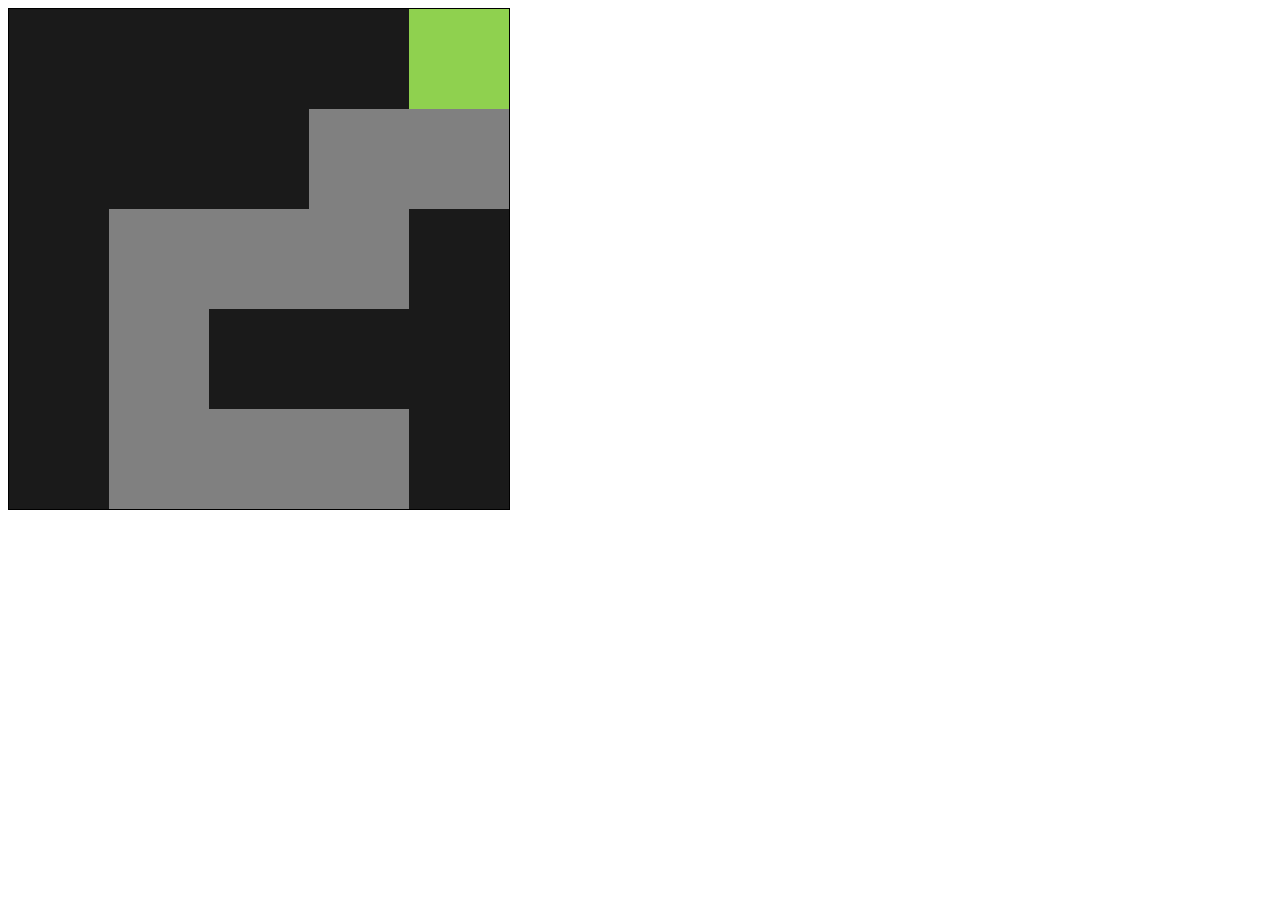
==== commit f9f1ae83: "maze-game" ====
--- a/index.html
+++ b/index.html
@@ -1,1221 +1,14 @@
 <!DOCTYPE html>
-<html lang="en">
+<html>
 <head>
-	<title>Product</title>
-	<meta charset="UTF-8">
-	<meta name="viewport" content="width=device-width, initial-scale=1">
-<!--===============================================================================================-->
-	<link rel="icon" type="image/png" href="images/icons/favicon.png"/>
-<!--===============================================================================================-->
-	<link rel="stylesheet" type="text/css" href="vendor/bootstrap/css/bootstrap.min.css">
-<!--===============================================================================================-->
-	<link rel="stylesheet" type="text/css" href="fonts/font-awesome-4.7.0/css/font-awesome.min.css">
-<!--===============================================================================================-->
-	<link rel="stylesheet" type="text/css" href="fonts/themify/themify-icons.css">
-<!--===============================================================================================-->
-	<link rel="stylesheet" type="text/css" href="fonts/Linearicons-Free-v1.0.0/icon-font.min.css">
-<!--===============================================================================================-->
-	<link rel="stylesheet" type="text/css" href="fonts/elegant-font/html-css/style.css">
-<!--===============================================================================================-->
-	<link rel="stylesheet" type="text/css" href="vendor/animate/animate.css">
-<!--===============================================================================================-->
-	<link rel="stylesheet" type="text/css" href="vendor/css-hamburgers/hamburgers.min.css">
-<!--===============================================================================================-->
-	<link rel="stylesheet" type="text/css" href="vendor/animsition/css/animsition.min.css">
-<!--===============================================================================================-->
-	<link rel="stylesheet" type="text/css" href="vendor/select2/select2.min.css">
-<!--===============================================================================================-->
-	<link rel="stylesheet" type="text/css" href="vendor/slick/slick.css">
-<!--===============================================================================================-->
-	<link rel="stylesheet" type="text/css" href="vendor/noui/nouislider.min.css">
-<!--===============================================================================================-->
-	<link rel="stylesheet" type="text/css" href="css/util.css">
-	<link rel="stylesheet" type="text/css" href="css/main.css">
-<!--===============================================================================================-->
+    <meta charset="utf-8" />
+    <meta http-equiv="X-UA-Compatible" content="IE=edge">
+    <title>MazeGame</title>
+    <meta name="viewport" content="width=device-width, initial-scale=1">
+    <link rel="stylesheet" type="text/css" media="screen" href="main.css" />
+    <script src="js/main.js"></script>
 </head>
-<body class="animsition">
-
-	<!-- Header -->
-	<header class="header1">
-		<!-- Header desktop -->
-		<div class="container-menu-header">
-			<div class="topbar">
-				<div class="topbar-social">
-					<a href="#" class="topbar-social-item fa fa-facebook"></a>
-					<a href="#" class="topbar-social-item fa fa-instagram"></a>
-					<a href="#" class="topbar-social-item fa fa-pinterest-p"></a>
-					<a href="#" class="topbar-social-item fa fa-snapchat-ghost"></a>
-					<a href="#" class="topbar-social-item fa fa-youtube-play"></a>
-				</div>
-
-				<span class="topbar-child1">
-					Free shipping for standard order over $100
-				</span>
-
-				<div class="topbar-child2">
-					<span class="topbar-email">
-						fashe@example.com
-					</span>
-
-					<div class="topbar-language rs1-select2">
-						<select class="selection-1" name="time">
-							<option>USD</option>
-							<option>EUR</option>
-						</select>
-					</div>
-				</div>
-			</div>
-
-			<div class="wrap_header">
-				<!-- Logo -->
-				<a href="index.html" class="logo">
-					<img src="images/icons/logo.png" alt="IMG-LOGO">
-				</a>
-
-				<!-- Menu -->
-				<div class="wrap_menu">
-					<nav class="menu">
-						<ul class="main_menu">
-							<li>
-								<a href="index.html">Home</a>
-								<ul class="sub_menu">
-									<li><a href="index.html">Homepage V1</a></li>
-									<li><a href="home-02.html">Homepage V2</a></li>
-									<li><a href="home-03.html">Homepage V3</a></li>
-								</ul>
-							</li>
-
-							<li>
-								<a href="product.html">Shop</a>
-							</li>
-
-							<li class="sale-noti">
-								<a href="product.html">Sale</a>
-							</li>
-
-							<li>
-								<a href="cart.html">Features</a>
-							</li>
-
-							<li>
-								<a href="blog.html">Blog</a>
-							</li>
-
-							<li>
-								<a href="about.html">About</a>
-							</li>
-
-							<li>
-								<a href="contact.html">Contact</a>
-							</li>
-						</ul>
-					</nav>
-				</div>
-
-				<!-- Header Icon -->
-				<div class="header-icons">
-					<a href="#" class="header-wrapicon1 dis-block">
-						<img src="images/icons/icon-header-01.png" class="header-icon1" alt="ICON">
-					</a>
-
-					<span class="linedivide1"></span>
-
-					<div class="header-wrapicon2">
-						<img src="images/icons/icon-header-02.png" class="header-icon1 js-show-header-dropdown" alt="ICON">
-						<span class="header-icons-noti">0</span>
-
-						<!-- Header cart noti -->
-						<div class="header-cart header-dropdown">
-							<ul class="header-cart-wrapitem">
-								<li class="header-cart-item">
-									<div class="header-cart-item-img">
-										<img src="images/item-cart-01.jpg" alt="IMG">
-									</div>
-
-									<div class="header-cart-item-txt">
-										<a href="#" class="header-cart-item-name">
-											White Shirt With Pleat Detail Back
-										</a>
-
-										<span class="header-cart-item-info">
-											1 x $19.00
-										</span>
-									</div>
-								</li>
-
-								<li class="header-cart-item">
-									<div class="header-cart-item-img">
-										<img src="images/item-cart-02.jpg" alt="IMG">
-									</div>
-
-									<div class="header-cart-item-txt">
-										<a href="#" class="header-cart-item-name">
-											Converse All Star Hi Black Canvas
-										</a>
-
-										<span class="header-cart-item-info">
-											1 x $39.00
-										</span>
-									</div>
-								</li>
-
-								<li class="header-cart-item">
-									<div class="header-cart-item-img">
-										<img src="images/item-cart-03.jpg" alt="IMG">
-									</div>
-
-									<div class="header-cart-item-txt">
-										<a href="#" class="header-cart-item-name">
-											Nixon Porter Leather Watch In Tan
-										</a>
-
-										<span class="header-cart-item-info">
-											1 x $17.00
-										</span>
-									</div>
-								</li>
-							</ul>
-
-							<div class="header-cart-total">
-								Total: $75.00
-							</div>
-
-							<div class="header-cart-buttons">
-								<div class="header-cart-wrapbtn">
-									<!-- Button -->
-									<a href="cart.html" class="flex-c-m size1 bg1 bo-rad-20 hov1 s-text1 trans-0-4">
-										View Cart
-									</a>
-								</div>
-
-								<div class="header-cart-wrapbtn">
-									<!-- Button -->
-									<a href="#" class="flex-c-m size1 bg1 bo-rad-20 hov1 s-text1 trans-0-4">
-										Check Out
-									</a>
-								</div>
-							</div>
-						</div>
-					</div>
-				</div>
-			</div>
-		</div>
-
-		<!-- Header Mobile -->
-		<div class="wrap_header_mobile">
-			<!-- Logo moblie -->
-			<a href="index.html" class="logo-mobile">
-				<img src="images/icons/logo.png" alt="IMG-LOGO">
-			</a>
-
-			<!-- Button show menu -->
-			<div class="btn-show-menu">
-				<!-- Header Icon mobile -->
-				<div class="header-icons-mobile">
-					<a href="#" class="header-wrapicon1 dis-block">
-						<img src="images/icons/icon-header-01.png" class="header-icon1" alt="ICON">
-					</a>
-
-					<span class="linedivide2"></span>
-
-					<div class="header-wrapicon2">
-						<img src="images/icons/icon-header-02.png" class="header-icon1 js-show-header-dropdown" alt="ICON">
-						<span class="header-icons-noti">0</span>
-
-						<!-- Header cart noti -->
-						<div class="header-cart header-dropdown">
-							<ul class="header-cart-wrapitem">
-								<li class="header-cart-item">
-									<div class="header-cart-item-img">
-										<img src="images/item-cart-01.jpg" alt="IMG">
-									</div>
-
-									<div class="header-cart-item-txt">
-										<a href="#" class="header-cart-item-name">
-											White Shirt With Pleat Detail Back
-										</a>
-
-										<span class="header-cart-item-info">
-											1 x $19.00
-										</span>
-									</div>
-								</li>
-
-								<li class="header-cart-item">
-									<div class="header-cart-item-img">
-										<img src="images/item-cart-02.jpg" alt="IMG">
-									</div>
-
-									<div class="header-cart-item-txt">
-										<a href="#" class="header-cart-item-name">
-											Converse All Star Hi Black Canvas
-										</a>
-
-										<span class="header-cart-item-info">
-											1 x $39.00
-										</span>
-									</div>
-								</li>
-
-								<li class="header-cart-item">
-									<div class="header-cart-item-img">
-										<img src="images/item-cart-03.jpg" alt="IMG">
-									</div>
-
-									<div class="header-cart-item-txt">
-										<a href="#" class="header-cart-item-name">
-											Nixon Porter Leather Watch In Tan
-										</a>
-
-										<span class="header-cart-item-info">
-											1 x $17.00
-										</span>
-									</div>
-								</li>
-							</ul>
-
-							<div class="header-cart-total">
-								Total: $75.00
-							</div>
-
-							<div class="header-cart-buttons">
-								<div class="header-cart-wrapbtn">
-									<!-- Button -->
-									<a href="cart.html" class="flex-c-m size1 bg1 bo-rad-20 hov1 s-text1 trans-0-4">
-										View Cart
-									</a>
-								</div>
-
-								<div class="header-cart-wrapbtn">
-									<!-- Button -->
-									<a href="#" class="flex-c-m size1 bg1 bo-rad-20 hov1 s-text1 trans-0-4">
-										Check Out
-									</a>
-								</div>
-							</div>
-						</div>
-					</div>
-				</div>
-
-				<div class="btn-show-menu-mobile hamburger hamburger--squeeze">
-					<span class="hamburger-box">
-						<span class="hamburger-inner"></span>
-					</span>
-				</div>
-			</div>
-		</div>
-
-		<!-- Menu Mobile -->
-		<div class="wrap-side-menu" >
-			<nav class="side-menu">
-				<ul class="main-menu">
-					<li class="item-topbar-mobile p-l-20 p-t-8 p-b-8">
-						<span class="topbar-child1">
-							Free shipping for standard order over $100
-						</span>
-					</li>
-
-					<li class="item-topbar-mobile p-l-20 p-t-8 p-b-8">
-						<div class="topbar-child2-mobile">
-							<span class="topbar-email">
-								fashe@example.com
-							</span>
-
-							<div class="topbar-language rs1-select2">
-								<select class="selection-1" name="time">
-									<option>USD</option>
-									<option>EUR</option>
-								</select>
-							</div>
-						</div>
-					</li>
-
-					<li class="item-topbar-mobile p-l-10">
-						<div class="topbar-social-mobile">
-							<a href="#" class="topbar-social-item fa fa-facebook"></a>
-							<a href="#" class="topbar-social-item fa fa-instagram"></a>
-							<a href="#" class="topbar-social-item fa fa-pinterest-p"></a>
-							<a href="#" class="topbar-social-item fa fa-snapchat-ghost"></a>
-							<a href="#" class="topbar-social-item fa fa-youtube-play"></a>
-						</div>
-					</li>
-
-					<li class="item-menu-mobile">
-						<a href="index.html">Home</a>
-						<ul class="sub-menu">
-							<li><a href="index.html">Homepage V1</a></li>
-							<li><a href="home-02.html">Homepage V2</a></li>
-							<li><a href="home-03.html">Homepage V3</a></li>
-						</ul>
-						<i class="arrow-main-menu fa fa-angle-right" aria-hidden="true"></i>
-					</li>
-
-					<li class="item-menu-mobile">
-						<a href="product.html">Shop</a>
-					</li>
-
-					<li class="item-menu-mobile">
-						<a href="product.html">Sale</a>
-					</li>
-
-					<li class="item-menu-mobile">
-						<a href="cart.html">Features</a>
-					</li>
-
-					<li class="item-menu-mobile">
-						<a href="blog.html">Blog</a>
-					</li>
-
-					<li class="item-menu-mobile">
-						<a href="about.html">About</a>
-					</li>
-
-					<li class="item-menu-mobile">
-						<a href="contact.html">Contact</a>
-					</li>
-				</ul>
-			</nav>
-		</div>
-	</header>
-
-	<!-- Title Page -->
-	<section class="bg-title-page p-t-50 p-b-40 flex-col-c-m" style="background-image: url(images/heading-pages-02.jpg);">
-		<h2 class="l-text2 t-center">
-			Women
-		</h2>
-		<p class="m-text13 t-center">
-			New Arrivals Women Collection 2018
-		</p>
-	</section>
-
-
-	<!-- Content page -->
-	<section class="bgwhite p-t-55 p-b-65">
-		<div class="container">
-			<div class="row">
-				<div class="col-sm-6 col-md-4 col-lg-3 p-b-50">
-					<div class="leftbar p-r-20 p-r-0-sm">
-						<!--  -->
-						<h4 class="m-text14 p-b-7">
-							Categories
-						</h4>
-
-						<ul class="p-b-54">
-							<li class="p-t-4">
-								<a href="#" class="s-text13 active1">
-									All
-								</a>
-							</li>
-
-							<li class="p-t-4">
-								<a href="#" class="s-text13">
-									Women
-								</a>
-							</li>
-
-							<li class="p-t-4">
-								<a href="#" class="s-text13">
-									Men
-								</a>
-							</li>
-
-							<li class="p-t-4">
-								<a href="#" class="s-text13">
-									Kids
-								</a>
-							</li>
-
-							<li class="p-t-4">
-								<a href="#" class="s-text13">
-									Accesories
-								</a>
-							</li>
-						</ul>
-
-						<!--  -->
-						<h4 class="m-text14 p-b-32">
-							Filters
-						</h4>
-
-						<div class="filter-price p-t-22 p-b-50 bo3">
-							<div class="m-text15 p-b-17">
-								Price
-							</div>
-
-							<div class="wra-filter-bar">
-								<div id="filter-bar"></div>
-							</div>
-
-							<div class="flex-sb-m flex-w p-t-16">
-								<div class="w-size11">
-									<!-- Button -->
-									<button class="flex-c-m size4 bg7 bo-rad-15 hov1 s-text14 trans-0-4">
-										Filter
-									</button>
-								</div>
-
-								<div class="s-text3 p-t-10 p-b-10">
-									Range: $<span id="value-lower">610</span> - $<span id="value-upper">980</span>
-								</div>
-							</div>
-						</div>
-
-						<div class="filter-color p-t-22 p-b-50 bo3">
-							<div class="m-text15 p-b-12">
-								Color
-							</div>
-
-							<ul class="flex-w">
-								<li class="m-r-10">
-									<input class="checkbox-color-filter" id="color-filter1" type="checkbox" name="color-filter1">
-									<label class="color-filter color-filter1" for="color-filter1"></label>
-								</li>
-
-								<li class="m-r-10">
-									<input class="checkbox-color-filter" id="color-filter2" type="checkbox" name="color-filter2">
-									<label class="color-filter color-filter2" for="color-filter2"></label>
-								</li>
-
-								<li class="m-r-10">
-									<input class="checkbox-color-filter" id="color-filter3" type="checkbox" name="color-filter3">
-									<label class="color-filter color-filter3" for="color-filter3"></label>
-								</li>
-
-								<li class="m-r-10">
-									<input class="checkbox-color-filter" id="color-filter4" type="checkbox" name="color-filter4">
-									<label class="color-filter color-filter4" for="color-filter4"></label>
-								</li>
-
-								<li class="m-r-10">
-									<input class="checkbox-color-filter" id="color-filter5" type="checkbox" name="color-filter5">
-									<label class="color-filter color-filter5" for="color-filter5"></label>
-								</li>
-
-								<li class="m-r-10">
-									<input class="checkbox-color-filter" id="color-filter6" type="checkbox" name="color-filter6">
-									<label class="color-filter color-filter6" for="color-filter6"></label>
-								</li>
-
-								<li class="m-r-10">
-									<input class="checkbox-color-filter" id="color-filter7" type="checkbox" name="color-filter7">
-									<label class="color-filter color-filter7" for="color-filter7"></label>
-								</li>
-							</ul>
-						</div>
-
-						<div class="search-product pos-relative bo4 of-hidden">
-							<input class="s-text7 size6 p-l-23 p-r-50" type="text" name="search-product" placeholder="Search Products...">
-
-							<button class="flex-c-m size5 ab-r-m color2 color0-hov trans-0-4">
-								<i class="fs-12 fa fa-search" aria-hidden="true"></i>
-							</button>
-						</div>
-					</div>
-				</div>
-
-				<div class="col-sm-6 col-md-8 col-lg-9 p-b-50">
-					<!--  -->
-					<div class="flex-sb-m flex-w p-b-35">
-						<div class="flex-w">
-							<div class="rs2-select2 bo4 of-hidden w-size12 m-t-5 m-b-5 m-r-10">
-								<select class="selection-2" name="sorting">
-									<option>Default Sorting</option>
-									<option>Popularity</option>
-									<option>Price: low to high</option>
-									<option>Price: high to low</option>
-								</select>
-							</div>
-
-							<div class="rs2-select2 bo4 of-hidden w-size12 m-t-5 m-b-5 m-r-10">
-								<select class="selection-2" name="sorting">
-									<option>Price</option>
-									<option>$0.00 - $50.00</option>
-									<option>$50.00 - $100.00</option>
-									<option>$100.00 - $150.00</option>
-									<option>$150.00 - $200.00</option>
-									<option>$200.00+</option>
-
-								</select>
-							</div>
-						</div>
-
-						<span class="s-text8 p-t-5 p-b-5">
-							Showing 1–12 of 16 results
-						</span>
-					</div>
-
-					<!-- Product -->
-					<div class="row">
-						<div class="col-sm-12 col-md-6 col-lg-4 p-b-50">
-							<!-- Block2 -->
-							<div class="block2">
-								<div class="block2-img wrap-pic-w of-hidden pos-relative block2-labelnew">
-									<img src="images/item-02.jpg" alt="IMG-PRODUCT">
-
-									<div class="block2-overlay trans-0-4">
-										<a href="#" class="block2-btn-addwishlist hov-pointer trans-0-4">
-											<i class="icon-wishlist icon_heart_alt" aria-hidden="true"></i>
-											<i class="icon-wishlist icon_heart dis-none" aria-hidden="true"></i>
-										</a>
-
-										<div class="block2-btn-addcart w-size1 trans-0-4">
-											<!-- Button -->
-											<button class="flex-c-m size1 bg4 bo-rad-23 hov1 s-text1 trans-0-4">
-												Add to Cart
-											</button>
-										</div>
-									</div>
-								</div>
-
-								<div class="block2-txt p-t-20">
-									<a href="product-detail.html" class="block2-name dis-block s-text3 p-b-5">
-										Herschel supply co 25l
-									</a>
-
-									<span class="block2-price m-text6 p-r-5">
-										$75.00
-									</span>
-								</div>
-							</div>
-						</div>
-
-						<div class="col-sm-12 col-md-6 col-lg-4 p-b-50">
-							<!-- Block2 -->
-							<div class="block2">
-								<div class="block2-img wrap-pic-w of-hidden pos-relative">
-									<img src="images/item-03.jpg" alt="IMG-PRODUCT">
-
-									<div class="block2-overlay trans-0-4">
-										<a href="#" class="block2-btn-addwishlist hov-pointer trans-0-4">
-											<i class="icon-wishlist icon_heart_alt" aria-hidden="true"></i>
-											<i class="icon-wishlist icon_heart dis-none" aria-hidden="true"></i>
-										</a>
-
-										<div class="block2-btn-addcart w-size1 trans-0-4">
-											<!-- Button -->
-											<button class="flex-c-m size1 bg4 bo-rad-23 hov1 s-text1 trans-0-4">
-												Add to Cart
-											</button>
-										</div>
-									</div>
-								</div>
-
-								<div class="block2-txt p-t-20">
-									<a href="product-detail.html" class="block2-name dis-block s-text3 p-b-5">
-										Denim jacket blue
-									</a>
-
-									<span class="block2-price m-text6 p-r-5">
-										$92.50
-									</span>
-								</div>
-							</div>
-						</div>
-
-						<div class="col-sm-12 col-md-6 col-lg-4 p-b-50">
-							<!-- Block2 -->
-							<div class="block2">
-								<div class="block2-img wrap-pic-w of-hidden pos-relative">
-									<img src="images/item-05.jpg" alt="IMG-PRODUCT">
-
-									<div class="block2-overlay trans-0-4">
-										<a href="#" class="block2-btn-addwishlist hov-pointer trans-0-4">
-											<i class="icon-wishlist icon_heart_alt" aria-hidden="true"></i>
-											<i class="icon-wishlist icon_heart dis-none" aria-hidden="true"></i>
-										</a>
-
-										<div class="block2-btn-addcart w-size1 trans-0-4">
-											<!-- Button -->
-											<button class="flex-c-m size1 bg4 bo-rad-23 hov1 s-text1 trans-0-4">
-												Add to Cart
-											</button>
-										</div>
-									</div>
-								</div>
-
-								<div class="block2-txt p-t-20">
-									<a href="product-detail.html" class="block2-name dis-block s-text3 p-b-5">
-										Coach slim easton black
-									</a>
-
-									<span class="block2-price m-text6 p-r-5">
-										$165.90
-									</span>
-								</div>
-							</div>
-						</div>
-
-						<div class="col-sm-12 col-md-6 col-lg-4 p-b-50">
-							<!-- Block2 -->
-							<div class="block2">
-								<div class="block2-img wrap-pic-w of-hidden pos-relative block2-labelsale">
-									<img src="images/item-07.jpg" alt="IMG-PRODUCT">
-
-									<div class="block2-overlay trans-0-4">
-										<a href="#" class="block2-btn-addwishlist hov-pointer trans-0-4">
-											<i class="icon-wishlist icon_heart_alt" aria-hidden="true"></i>
-											<i class="icon-wishlist icon_heart dis-none" aria-hidden="true"></i>
-										</a>
-
-										<div class="block2-btn-addcart w-size1 trans-0-4">
-											<!-- Button -->
-											<button class="flex-c-m size1 bg4 bo-rad-23 hov1 s-text1 trans-0-4">
-												Add to Cart
-											</button>
-										</div>
-									</div>
-								</div>
-
-								<div class="block2-txt p-t-20">
-									<a href="product-detail.html" class="block2-name dis-block s-text3 p-b-5">
-										Frayed denim shorts
-									</a>
-
-									<span class="block2-oldprice m-text7 p-r-5">
-										$29.50
-									</span>
-
-									<span class="block2-newprice m-text8 p-r-5">
-										$15.90
-									</span>
-								</div>
-							</div>
-						</div>
-
-						<div class="col-sm-12 col-md-6 col-lg-4 p-b-50">
-							<!-- Block2 -->
-							<div class="block2">
-								<div class="block2-img wrap-pic-w of-hidden pos-relative block2-labelnew">
-									<img src="images/item-01.jpg" alt="IMG-PRODUCT">
-
-									<div class="block2-overlay trans-0-4">
-										<a href="#" class="block2-btn-addwishlist hov-pointer trans-0-4">
-											<i class="icon-wishlist icon_heart_alt" aria-hidden="true"></i>
-											<i class="icon-wishlist icon_heart dis-none" aria-hidden="true"></i>
-										</a>
-
-										<div class="block2-btn-addcart w-size1 trans-0-4">
-											<!-- Button -->
-											<button class="flex-c-m size1 bg4 bo-rad-23 hov1 s-text1 trans-0-4">
-												Add to Cart
-											</button>
-										</div>
-									</div>
-								</div>
-
-								<div class="block2-txt p-t-20">
-									<a href="product-detail.html" class="block2-name dis-block s-text3 p-b-5">
-										Herschel supply co 25l
-									</a>
-
-									<span class="block2-price m-text6 p-r-5">
-										$75.00
-									</span>
-								</div>
-							</div>
-						</div>
-
-						<div class="col-sm-12 col-md-6 col-lg-4 p-b-50">
-							<!-- Block2 -->
-							<div class="block2">
-								<div class="block2-img wrap-pic-w of-hidden pos-relative">
-									<img src="images/item-14.jpg" alt="IMG-PRODUCT">
-
-									<div class="block2-overlay trans-0-4">
-										<a href="#" class="block2-btn-addwishlist hov-pointer trans-0-4">
-											<i class="icon-wishlist icon_heart_alt" aria-hidden="true"></i>
-											<i class="icon-wishlist icon_heart dis-none" aria-hidden="true"></i>
-										</a>
-
-										<div class="block2-btn-addcart w-size1 trans-0-4">
-											<!-- Button -->
-											<button class="flex-c-m size1 bg4 bo-rad-23 hov1 s-text1 trans-0-4">
-												Add to Cart
-											</button>
-										</div>
-									</div>
-								</div>
-
-								<div class="block2-txt p-t-20">
-									<a href="product-detail.html" class="block2-name dis-block s-text3 p-b-5">
-										Denim jacket blue
-									</a>
-
-									<span class="block2-price m-text6 p-r-5">
-										$92.50
-									</span>
-								</div>
-							</div>
-						</div>
-
-						<div class="col-sm-12 col-md-6 col-lg-4 p-b-50">
-							<!-- Block2 -->
-							<div class="block2">
-								<div class="block2-img wrap-pic-w of-hidden pos-relative block2-labelnew">
-									<img src="images/item-06.jpg" alt="IMG-PRODUCT">
-
-									<div class="block2-overlay trans-0-4">
-										<a href="#" class="block2-btn-addwishlist hov-pointer trans-0-4">
-											<i class="icon-wishlist icon_heart_alt" aria-hidden="true"></i>
-											<i class="icon-wishlist icon_heart dis-none" aria-hidden="true"></i>
-										</a>
-
-										<div class="block2-btn-addcart w-size1 trans-0-4">
-											<!-- Button -->
-											<button class="flex-c-m size1 bg4 bo-rad-23 hov1 s-text1 trans-0-4">
-												Add to Cart
-											</button>
-										</div>
-									</div>
-								</div>
-
-								<div class="block2-txt p-t-20">
-									<a href="product-detail.html" class="block2-name dis-block s-text3 p-b-5">
-										Herschel supply co 25l
-									</a>
-
-									<span class="block2-price m-text6 p-r-5">
-										$75.00
-									</span>
-								</div>
-							</div>
-						</div>
-
-						<div class="col-sm-12 col-md-6 col-lg-4 p-b-50">
-							<!-- Block2 -->
-							<div class="block2">
-								<div class="block2-img wrap-pic-w of-hidden pos-relative">
-									<img src="images/item-08.jpg" alt="IMG-PRODUCT">
-
-									<div class="block2-overlay trans-0-4">
-										<a href="#" class="block2-btn-addwishlist hov-pointer trans-0-4">
-											<i class="icon-wishlist icon_heart_alt" aria-hidden="true"></i>
-											<i class="icon-wishlist icon_heart dis-none" aria-hidden="true"></i>
-										</a>
-
-										<div class="block2-btn-addcart w-size1 trans-0-4">
-											<!-- Button -->
-											<button class="flex-c-m size1 bg4 bo-rad-23 hov1 s-text1 trans-0-4">
-												Add to Cart
-											</button>
-										</div>
-									</div>
-								</div>
-
-								<div class="block2-txt p-t-20">
-									<a href="product-detail.html" class="block2-name dis-block s-text3 p-b-5">
-										Denim jacket blue
-									</a>
-
-									<span class="block2-price m-text6 p-r-5">
-										$92.50
-									</span>
-								</div>
-							</div>
-						</div>
-
-						<div class="col-sm-12 col-md-6 col-lg-4 p-b-50">
-							<!-- Block2 -->
-							<div class="block2">
-								<div class="block2-img wrap-pic-w of-hidden pos-relative">
-									<img src="images/item-10.jpg" alt="IMG-PRODUCT">
-
-									<div class="block2-overlay trans-0-4">
-										<a href="#" class="block2-btn-addwishlist hov-pointer trans-0-4">
-											<i class="icon-wishlist icon_heart_alt" aria-hidden="true"></i>
-											<i class="icon-wishlist icon_heart dis-none" aria-hidden="true"></i>
-										</a>
-
-										<div class="block2-btn-addcart w-size1 trans-0-4">
-											<!-- Button -->
-											<button class="flex-c-m size1 bg4 bo-rad-23 hov1 s-text1 trans-0-4">
-												Add to Cart
-											</button>
-										</div>
-									</div>
-								</div>
-
-								<div class="block2-txt p-t-20">
-									<a href="product-detail.html" class="block2-name dis-block s-text3 p-b-5">
-										Coach slim easton black
-									</a>
-
-									<span class="block2-price m-text6 p-r-5">
-										$165.90
-									</span>
-								</div>
-							</div>
-						</div>
-
-						<div class="col-sm-12 col-md-6 col-lg-4 p-b-50">
-							<!-- Block2 -->
-							<div class="block2">
-								<div class="block2-img wrap-pic-w of-hidden pos-relative block2-labelsale">
-									<img src="images/item-11.jpg" alt="IMG-PRODUCT">
-
-									<div class="block2-overlay trans-0-4">
-										<a href="#" class="block2-btn-addwishlist hov-pointer trans-0-4">
-											<i class="icon-wishlist icon_heart_alt" aria-hidden="true"></i>
-											<i class="icon-wishlist icon_heart dis-none" aria-hidden="true"></i>
-										</a>
-
-										<div class="block2-btn-addcart w-size1 trans-0-4">
-											<!-- Button -->
-											<button class="flex-c-m size1 bg4 bo-rad-23 hov1 s-text1 trans-0-4">
-												Add to Cart
-											</button>
-										</div>
-									</div>
-								</div>
-
-								<div class="block2-txt p-t-20">
-									<a href="product-detail.html" class="block2-name dis-block s-text3 p-b-5">
-										Frayed denim shorts
-									</a>
-
-									<span class="block2-oldprice m-text7 p-r-5">
-										$29.50
-									</span>
-
-									<span class="block2-newprice m-text8 p-r-5">
-										$15.90
-									</span>
-								</div>
-							</div>
-						</div>
-
-						<div class="col-sm-12 col-md-6 col-lg-4 p-b-50">
-							<!-- Block2 -->
-							<div class="block2">
-								<div class="block2-img wrap-pic-w of-hidden pos-relative block2-labelnew">
-									<img src="images/item-12.jpg" alt="IMG-PRODUCT">
-
-									<div class="block2-overlay trans-0-4">
-										<a href="#" class="block2-btn-addwishlist hov-pointer trans-0-4">
-											<i class="icon-wishlist icon_heart_alt" aria-hidden="true"></i>
-											<i class="icon-wishlist icon_heart dis-none" aria-hidden="true"></i>
-										</a>
-
-										<div class="block2-btn-addcart w-size1 trans-0-4">
-											<!-- Button -->
-											<button class="flex-c-m size1 bg4 bo-rad-23 hov1 s-text1 trans-0-4">
-												Add to Cart
-											</button>
-										</div>
-									</div>
-								</div>
-
-								<div class="block2-txt p-t-20">
-									<a href="product-detail.html" class="block2-name dis-block s-text3 p-b-5">
-										Herschel supply co 25l
-									</a>
-
-									<span class="block2-price m-text6 p-r-5">
-										$75.00
-									</span>
-								</div>
-							</div>
-						</div>
-
-						<div class="col-sm-12 col-md-6 col-lg-4 p-b-50">
-							<!-- Block2 -->
-							<div class="block2">
-								<div class="block2-img wrap-pic-w of-hidden pos-relative">
-									<img src="images/item-15.jpg" alt="IMG-PRODUCT">
-
-									<div class="block2-overlay trans-0-4">
-										<a href="#" class="block2-btn-addwishlist hov-pointer trans-0-4">
-											<i class="icon-wishlist icon_heart_alt" aria-hidden="true"></i>
-											<i class="icon-wishlist icon_heart dis-none" aria-hidden="true"></i>
-										</a>
-
-										<div class="block2-btn-addcart w-size1 trans-0-4">
-											<!-- Button -->
-											<button class="flex-c-m size1 bg4 bo-rad-23 hov1 s-text1 trans-0-4">
-												Add to Cart
-											</button>
-										</div>
-									</div>
-								</div>
-
-								<div class="block2-txt p-t-20">
-									<a href="product-detail.html" class="block2-name dis-block s-text3 p-b-5">
-										Denim jacket blue
-									</a>
-
-									<span class="block2-price m-text6 p-r-5">
-										$92.50
-									</span>
-								</div>
-							</div>
-						</div>
-					</div>
-
-					<!-- Pagination -->
-					<div class="pagination flex-m flex-w p-t-26">
-						<a href="#" class="item-pagination flex-c-m trans-0-4 active-pagination">1</a>
-						<a href="#" class="item-pagination flex-c-m trans-0-4">2</a>
-					</div>
-				</div>
-			</div>
-		</div>
-	</section>
-
-
-	<!-- Footer -->
-	<footer class="bg6 p-t-45 p-b-43 p-l-45 p-r-45">
-		<div class="flex-w p-b-90">
-			<div class="w-size6 p-t-30 p-l-15 p-r-15 respon3">
-				<h4 class="s-text12 p-b-30">
-					GET IN TOUCH
-				</h4>
-
-				<div>
-					<p class="s-text7 w-size27">
-						Any questions? Let us know in store at 8th floor, 379 Hudson St, New York, NY 10018 or call us on (+1) 96 716 6879
-					</p>
-
-					<div class="flex-m p-t-30">
-						<a href="#" class="fs-18 color1 p-r-20 fa fa-facebook"></a>
-						<a href="#" class="fs-18 color1 p-r-20 fa fa-instagram"></a>
-						<a href="#" class="fs-18 color1 p-r-20 fa fa-pinterest-p"></a>
-						<a href="#" class="fs-18 color1 p-r-20 fa fa-snapchat-ghost"></a>
-						<a href="#" class="fs-18 color1 p-r-20 fa fa-youtube-play"></a>
-					</div>
-				</div>
-			</div>
-
-			<div class="w-size7 p-t-30 p-l-15 p-r-15 respon4">
-				<h4 class="s-text12 p-b-30">
-					Categories
-				</h4>
-
-				<ul>
-					<li class="p-b-9">
-						<a href="#" class="s-text7">
-							Men
-						</a>
-					</li>
-
-					<li class="p-b-9">
-						<a href="#" class="s-text7">
-							Women
-						</a>
-					</li>
-
-					<li class="p-b-9">
-						<a href="#" class="s-text7">
-							Dresses
-						</a>
-					</li>
-
-					<li class="p-b-9">
-						<a href="#" class="s-text7">
-							Sunglasses
-						</a>
-					</li>
-				</ul>
-			</div>
-
-			<div class="w-size7 p-t-30 p-l-15 p-r-15 respon4">
-				<h4 class="s-text12 p-b-30">
-					Links
-				</h4>
-
-				<ul>
-					<li class="p-b-9">
-						<a href="#" class="s-text7">
-							Search
-						</a>
-					</li>
-
-					<li class="p-b-9">
-						<a href="#" class="s-text7">
-							About Us
-						</a>
-					</li>
-
-					<li class="p-b-9">
-						<a href="#" class="s-text7">
-							Contact Us
-						</a>
-					</li>
-
-					<li class="p-b-9">
-						<a href="#" class="s-text7">
-							Returns
-						</a>
-					</li>
-				</ul>
-			</div>
-
-			<div class="w-size7 p-t-30 p-l-15 p-r-15 respon4">
-				<h4 class="s-text12 p-b-30">
-					Help
-				</h4>
-
-				<ul>
-					<li class="p-b-9">
-						<a href="#" class="s-text7">
-							Track Order
-						</a>
-					</li>
-
-					<li class="p-b-9">
-						<a href="#" class="s-text7">
-							Returns
-						</a>
-					</li>
-
-					<li class="p-b-9">
-						<a href="#" class="s-text7">
-							Shipping
-						</a>
-					</li>
-
-					<li class="p-b-9">
-						<a href="#" class="s-text7">
-							FAQs
-						</a>
-					</li>
-				</ul>
-			</div>
-
-			<div class="w-size8 p-t-30 p-l-15 p-r-15 respon3">
-				<h4 class="s-text12 p-b-30">
-					Newsletter
-				</h4>
-
-				<form>
-					<div class="effect1 w-size9">
-						<input class="s-text7 bg6 w-full p-b-5" type="text" name="email" placeholder="email@example.com">
-						<span class="effect1-line"></span>
-					</div>
-
-					<div class="w-size2 p-t-20">
-						<!-- Button -->
-						<button class="flex-c-m size2 bg4 bo-rad-23 hov1 m-text3 trans-0-4">
-							Subscribe
-						</button>
-					</div>
-
-				</form>
-			</div>
-		</div>
-
-		<div class="t-center p-l-15 p-r-15">
-			<a href="#">
-				<img class="h-size2" src="images/icons/paypal.png" alt="IMG-PAYPAL">
-			</a>
-
-			<a href="#">
-				<img class="h-size2" src="images/icons/visa.png" alt="IMG-VISA">
-			</a>
-
-			<a href="#">
-				<img class="h-size2" src="images/icons/mastercard.png" alt="IMG-MASTERCARD">
-			</a>
-
-			<a href="#">
-				<img class="h-size2" src="images/icons/express.png" alt="IMG-EXPRESS">
-			</a>
-
-			<a href="#">
-				<img class="h-size2" src="images/icons/discover.png" alt="IMG-DISCOVER">
-			</a>
-
-			<div class="t-center s-text8 p-t-20">
-				Copyright © 2018 All rights reserved. | This template is made with <i class="fa fa-heart-o" aria-hidden="true"></i> by <a href="https://colorlib.com" target="_blank">Colorlib</a>
-			</div>
-		</div>
-	</footer>
-
-
-
-	<!-- Back to top -->
-	<div class="btn-back-to-top bg0-hov" id="myBtn">
-		<span class="symbol-btn-back-to-top">
-			<i class="fa fa-angle-double-up" aria-hidden="true"></i>
-		</span>
-	</div>
-
-	<!-- Container Selection -->
-	<div id="dropDownSelect1"></div>
-	<div id="dropDownSelect2"></div>
-
-
-
-<!--===============================================================================================-->
-	<script type="text/javascript" src="vendor/jquery/jquery-3.2.1.min.js"></script>
-<!--===============================================================================================-->
-	<script type="text/javascript" src="vendor/animsition/js/animsition.min.js"></script>
-<!--===============================================================================================-->
-	<script type="text/javascript" src="vendor/bootstrap/js/popper.js"></script>
-	<script type="text/javascript" src="vendor/bootstrap/js/bootstrap.min.js"></script>
-<!--===============================================================================================-->
-	<script type="text/javascript" src="vendor/select2/select2.min.js"></script>
-	<script type="text/javascript">
-		$(".selection-1").select2({
-			minimumResultsForSearch: 20,
-			dropdownParent: $('#dropDownSelect1')
-		});
-
-		$(".selection-2").select2({
-			minimumResultsForSearch: 20,
-			dropdownParent: $('#dropDownSelect2')
-		});
-	</script>
-<!--===============================================================================================-->
-	<script type="text/javascript" src="vendor/daterangepicker/moment.min.js"></script>
-	<script type="text/javascript" src="vendor/daterangepicker/daterangepicker.js"></script>
-<!--===============================================================================================-->
-	<script type="text/javascript" src="vendor/slick/slick.min.js"></script>
-	<script type="text/javascript" src="js/slick-custom.js"></script>
-<!--===============================================================================================-->
-	<script type="text/javascript" src="vendor/sweetalert/sweetalert.min.js"></script>
-	<script type="text/javascript">
-		$('.block2-btn-addcart').each(function(){
-			var nameProduct = $(this).parent().parent().parent().find('.block2-name').html();
-			$(this).on('click', function(){
-				swal(nameProduct, "is added to cart !", "success");
-			});
-		});
-
-		$('.block2-btn-addwishlist').each(function(){
-			var nameProduct = $(this).parent().parent().parent().find('.block2-name').html();
-			$(this).on('click', function(){
-				swal(nameProduct, "is added to wishlist !", "success");
-			});
-		});
-	</script>
-
-<!--===============================================================================================-->
-	<script type="text/javascript" src="vendor/noui/nouislider.min.js"></script>
-	<script type="text/javascript">
-		/*[ No ui ]
-	    ===========================================================*/
-	    var filterBar = document.getElementById('filter-bar');
-
-	    noUiSlider.create(filterBar, {
-	        start: [ 50, 200 ],
-	        connect: true,
-	        range: {
-	            'min': 50,
-	            'max': 200
-	        }
-	    });
-
-	    var skipValues = [
-	    document.getElementById('value-lower'),
-	    document.getElementById('value-upper')
-	    ];
-
-	    filterBar.noUiSlider.on('update', function( values, handle ) {
-	        skipValues[handle].innerHTML = Math.round(values[handle]) ;
-	    });
-	</script>
-<!--===============================================================================================-->
-	<script src="js/main.js"></script>
-	<script src="js/controllers/controllers.js"></script>
+<body onload="startGame()">
+    
 </body>
-</html>
+</html>
